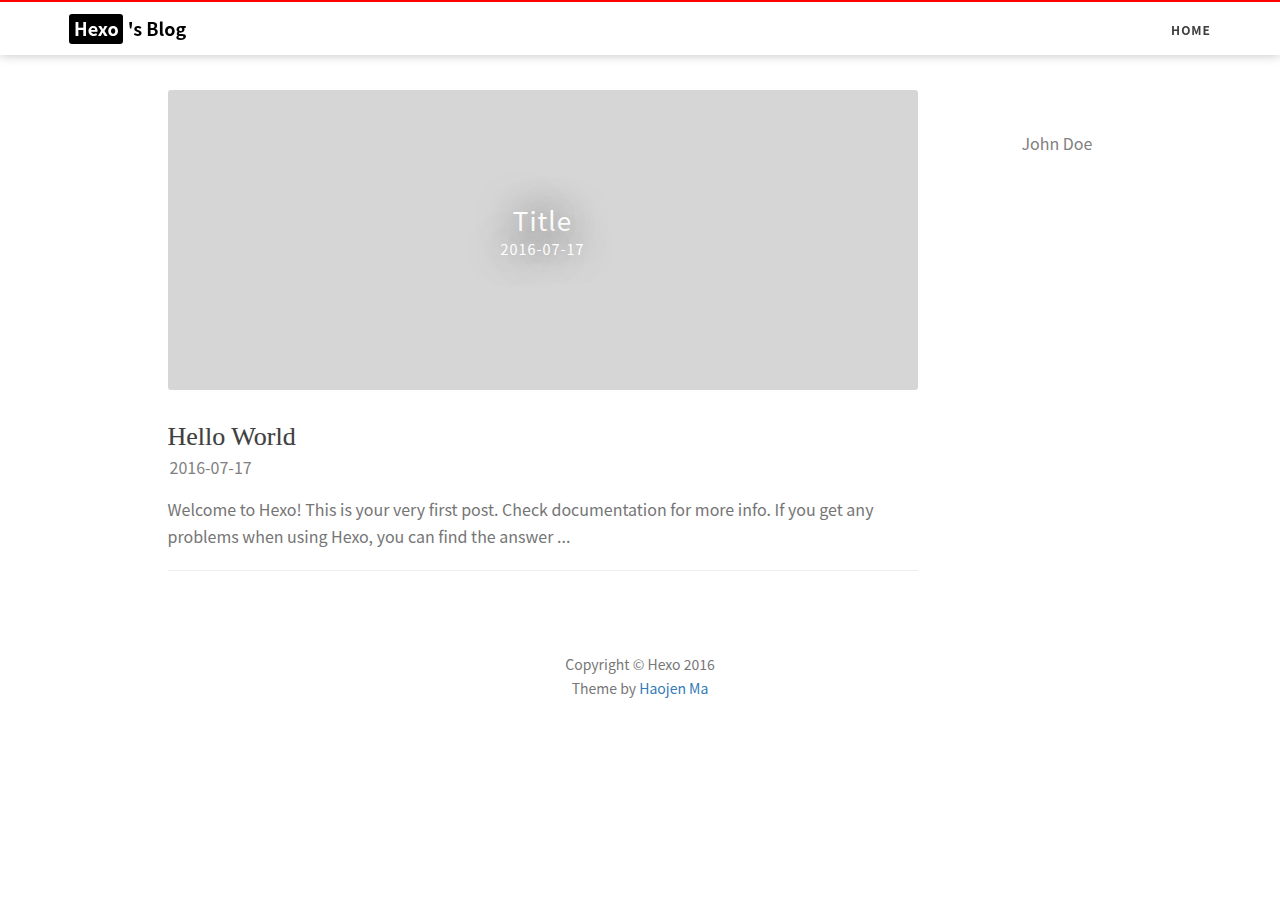
==== index.html @ 11b0fffc "Site updated: 2016-07-17 23:06:54" ====
<!DOCTYPE html>
<html lang="en">

<!-- Head tag -->
<head>
    <meta charset="utf-8">
    <meta http-equiv="X-UA-Compatible" content="IE=edge">
    <meta name="viewport" content="width=device-width, initial-scale=1">
    <meta name="description" content="null">
    <meta name="keyword"  content="undefined">
    <link rel="shortcut icon" href="/img/coffee.png">

    <title>
        
          undefined
        
    </title>

    <link rel="canonical" href="http://yoursite.com/">

    <!-- Bootstrap Core CSS -->
    <link rel="stylesheet" href="/css/bootstrap.min.css">

    <!-- Custom CSS -->
    <link rel="stylesheet" href="/css/blog-style.css">

    <!-- Pygments Github CSS -->
    <link rel="stylesheet" href="/css/syntax.css">

    <!-- Custom Fonts -->
    <link href="http://cdn.staticfile.org/font-awesome/4.2.0/css/font-awesome.min.css" rel="stylesheet" type="text/css">


    <!-- HTML5 Shim and Respond.js IE8 support of HTML5 elements and media queries -->
    <!-- WARNING: Respond.js doesn't work if you view the page via file:// -->
    <!--[if lt IE 9]>
        <script src="https://oss.maxcdn.com/libs/html5shiv/3.7.0/html5shiv.js"></script>
        <script src="https://oss.maxcdn.com/libs/respond.js/1.4.2/respond.min.js"></script>
    <![endif]-->

    <!-- ga & ba script hoook -->
    <script></script>
</head>

<style>
    .intro-header{
        background-image:url(
        'undefined'
        )
    }
</style>
<!-- hack iOS CSS :active style -->
<body ontouchstart="">
<!-- Navigation -->
<nav class="navbar navbar-default navbar-custom navbar-fixed-top " data-ispost = "false" data-istags="false
" data-ishome = "true" >
    <div class="container-fluid">
        <!-- Brand and toggle get grouped for better mobile display -->
        <div class="navbar-header page-scroll">
            <button type="button" class="navbar-toggle">
                <span class="sr-only">Toggle navigation</span>
                <span class="icon-bar"></span>
                <span class="icon-bar"></span>
                <span class="icon-bar"></span>
            </button>
            <a class="navbar-brand" href="/">
                <span class="brand-logo">
                    Hexo
                </span>
                's Blog
            </a>
        </div>

        <!-- Collect the nav links, forms, and other content for toggling -->
        <!-- Known Issue, found by Hux:
            <nav>'s height woule be hold on by its content.
            so, when navbar scale out, the <nav> will cover tags.
            also mask any touch event of tags, unfortunately.
        -->
        <!-- /.navbar-collapse -->
        <div id="huxblog_navbar">
            <div class="navbar-collapse">
                <ul class="nav navbar-nav navbar-right">
                    <li>
                        <a href="/">Home</a>
                    </li>

                    

                </ul>
            </div>
        </div>
    </div>
    <!-- /.container -->
</nav>
<script>
    // Drop Bootstarp low-performance Navbar
    // Use customize navbar with high-quality material design animation
    // in high-perf jank-free CSS3 implementation
    var $body   = document.body;
    var $toggle = document.querySelector('.navbar-toggle');
    var $navbar = document.querySelector('#huxblog_navbar');
    var $collapse = document.querySelector('.navbar-collapse');

    $toggle.addEventListener('click', handleMagic)
    function handleMagic(e){
        if ($navbar.className.indexOf('in') > 0) {
        // CLOSE
            $navbar.className = " ";
            // wait until animation end.
            setTimeout(function(){
                // prevent frequently toggle
                if($navbar.className.indexOf('in') < 0) {
                    $collapse.style.height = "0px"
                }
            },400)
        }else{
        // OPEN
            $collapse.style.height = "auto"
            $navbar.className += " in";
        }
    }
</script>

    <!-- Main Content -->
    

    <style>

        .custom-haojen-container .post-preview:nth-of-type(1),
        .custom-haojen-container .post-preview-poetry:nth-of-type(1){
            text-align: center;
            background-repeat: no-repeat;
            border-radius: 3px;
            background-size: cover;
            padding:0;
            height: 300px;
            display: table;
            width: 100%;
            background-color: rgba(0, 0, 0, 0.16);
        }
        /*去掉诗歌的背景图片*/
        .custom-haojen-container .post-preview-poetry:nth-of-type(1){
            background-image: none!important;
            background-color: rgba(255, 248, 220, 0.5);
        }

        .custom-haojen-container .post-preview:nth-child(1) h2,
        .custom-haojen-container .post-preview:nth-child(1) .post-meta,
        .custom-haojen-container .post-preview:nth-child(1) .post-subtitle {
            text-shadow: 0 0 40px rgba(0, 0, 0, 1);
            letter-spacing: 1px;
            color: #fff;
            font-family: unset;
            font-weight: 500;
            margin-top: 0;
            padding-left: 60px;
            padding-right: 60px;
        }

        .custom-haojen-container .post-preview:nth-child(1) .post-meta{
            font-size: .9em;
            font-weight: 300;
            margin-top: 0;
        }
        .custom-haojen-container .post-preview-poetry:nth-child(1) .post-subtitle{
            letter-spacing: 6px;
            font-size: 18px;
            font-family: unset;
            font-weight: 400;
            color: rgba(0,0,0,.75)
        }
        /*不显示摘要*/
        .custom-haojen-container .post-preview:nth-child(1) .post-content-preview{display: none}
        /*只第一个显示背景图片*/
        .custom-haojen-container .post-preview:not(:nth-child(1)){
            background-image: none!important;
        }
        /*第一个分界线去掉*/
        .custom-haojen-container hr:nth-of-type(1){
            display: none;
        }
        /*主题*/
        .custom-haojen-container .post-preview:nth-of-type(1)>a{
            display: table-cell;
            vertical-align: middle;
        }
        /*诗词标题*/
        .custom-haojen-container .post-preview-poetry:nth-child(1) h2{
            font-size: 35px;
            font-family:  STKaiti;
            color: rgba(0,0,0,.8);
        }
        .custom-haojen-container .post-preview-poetry:nth-of-type(1) .post-meta{
            color: #0e2231;
        }
        @media (max-width: 768px)  {
            .custom-haojen-container .post-preview:nth-child(1) {
                height: 240px;
            }
            .custom-haojen-container .post-preview-poetry:nth-child(1) h2{
                font-size: 28px!important;
                margin-top: 0;
            }
            .custom-haojen-container .post-preview:nth-child(1) .post-subtitle{
                font-size: 18px;
                font-weight:400;
                padding-left: 0;padding-right: 0;
            }
            .custom-haojen-container .post-preview:nth-of-type(1) > a{padding: 20px}
        }

        /*手机屏幕*/
        @media (max-width: 400px){
            .custom-haojen-container .post-preview:nth-child(1){
                height: 195px;
            }
            .custom-haojen-container .post-preview-poetry:nth-child(1) h2{
                font-size: 20px!important;
            }
            .custom-haojen-container .post-preview:nth-child(1) .post-subtitle{
                font-size: 16px;
            }
            .custom-haojen-container .post-preview:nth-child(1) a{
                padding: 30px 20px;
            }
        }
    </style>

<!-- Page Header -->
    <div class="col-lg-8 col-lg-offset-2 col-md-10 col-md-offset-1 visible-xs-block visible-sm-block">
    <div class="row">
        <header class="intro-header">
            <div class="container">
                <div class="site-heading text-center">
                    <div class="about-me">
                        <!--移动端头部显示-->
                        <img src="undefined" />
                        <h5><a href="/about/">John Doe</a></h5>
                        <p>undefined</p>
                    </div>
                </div>
            </div>
        </header>
    </div>
    </div>
<!-- Main Content -->
<div class="container custom-haojen-container">
    <!-- Post Container -->
    <div class="row">
        <div class="col-lg-8 col-lg-offset-1 col-md-8 col-md-offset-1 col-sm-12 col-xs-12 post-container">
            <!-- Main Content -->




<div class="post-preview "
        style="background-image: url('')">
        <a href="/2016/07/17/title/">
        <h2 class="post-title">
            title
        </h2>
        <p class="post-meta">
            2016-07-17
        </p>
        
        <div class="post-content-preview">
            <p>
                
android源码分析android 系统基于linux2.6.6内核
android系统启动引动程序（文件），引导到android系统文件，加载各种数据结构和驱动程序，然后加载android层第一个进程（init init.c /system/core/init/Init.c）,main方...
            </p>
        </div>
    </a>

</div>
<hr>


<div class="post-preview "
        style="background-image: url('')">
        <a href="/2016/07/17/hello-world/">
        <h2 class="post-title">
            Hello World
        </h2>
        <p class="post-meta">
            2016-07-17
        </p>
        
        <div class="post-content-preview">
            <p>
                Welcome to Hexo! This is your very first post. Check documentation for more info. If you get any problems when using Hexo, you can find the answer ...
            </p>
        </div>
    </a>

</div>
<hr>



<!-- 翻页 pager -->

<ul class="pager">
    
    
</ul>


        </div>
    <!-- Sidebar Container -->
            <div class="
                col-lg-3 col-lg-offset-0
                col-md-3 col-md-offset-0
                col-sm-12
                col-xs-12
                sidebar-container
            ">

                <!-- About Me -->
                <section class="visible-md visible-lg" style="padding: 0 18px">
                    <div class="short-about">
                        <!--侧边栏头像-->
                        
                        <h5><a href="/about/">John Doe</a></h5>
                        
                        <hr>
                        <!-- SNS Link 社交 -->
                        <ul class="list-inline">
                            
                            
                            

                            

                            

                            


                            
                        </ul>
                    </div>
                </section>

                <!-- Featured Tags  标签 -->
                

            </div>
    </div>
</div>


    <!-- Footer -->
    <!-- Footer -->
<footer>
    <div class="container">
        <div class="row">
            <div class="col-lg-8 col-lg-offset-2 col-md-10 col-md-offset-1">
                <ul class="list-inline text-center">
                
                
                

                

                

                

                

                </ul>
                <p class="copyright text-muted">
                    Copyright &copy; Hexo 2016 
                    <br>
                    <!--Theme by <a href="https://github.com/Kaijun/">Kaijun</a>-->
                    <!--<span style="display: inline-block; margin: 0 5px;">-->
                        <!--<i class="fa fa-heart"></i>-->
                    <!--</span> -->
                    Theme by <a href="http://ehazon.github.io/">Haojen Ma</a>
                    <!--<iframe-->
                        <!--style="margin-left: 2px; margin-bottom:-5px;"-->
                        <!--frameborder="0" scrolling="0" width="91px" height="20px"-->
                        <!--src="https://ghbtns.com/github-btn.html?user=kaijun&repo=hexo-theme-huxblog&type=star&count=true" >-->
                    <!--</iframe>-->
                </p>
            </div>
        </div>
    </div>
</footer>

<!-- jQuery -->
<script src="/js/jquery.min.js"></script>

<!-- Bootstrap Core JavaScript -->
<script src="/js/bootstrap.min.js"></script>

<!-- Custom Theme JavaScript -->
<script src="/js/blog.js"></script>


<!-- async load function -->
<script>
    function async(u, c) {
      var d = document, t = 'script',
          o = d.createElement(t),
          s = d.getElementsByTagName(t)[0];
      o.src = u;
      if (c) { o.addEventListener('load', function (e) { c(null, e); }, false); }
      s.parentNode.insertBefore(o, s);
    }
</script>


<!-- jquery.tagcloud.js -->
<script>
    // only load tagcloud.js in tag.html
    if($('#tag_cloud').length !== 0){
        async("http://yoursite.com/js/jquery.tagcloud.js",function(){
            $.fn.tagcloud.defaults = {
                //size: {start: 1, end: 1, unit: 'em'},
                color: {start: '#bbbbee', end: '#0085a1'},
            };
            $('#tag_cloud a').tagcloud();
        })
    }
</script>

<!--fastClick.js -->
<script>
    async("http://cdn.bootcss.com/fastclick/1.0.6/fastclick.min.js", function(){
        var $nav = document.querySelector("nav");
        if($nav) FastClick.attach($nav);
    })
</script>


<!-- Google Analytics -->




<!-- Baidu Tongji -->


<!-- Side Catalog -->


    <!--wechat title img-->
    <img class="wechat-title-img" src="undefined">
</body>

</html>
---- css/blog-style.css ----
@media (min-width: 1200px) {
    .post-cont-iner,
    .sidebar-container {
        padding-right: 5%;
    }
}


.sidebar-container {
    color: #bfbfbf;
    font-size: 14px;
    margin-top: 35px;
}

.sidebar-container h5 {
    color: #808080;
}

.sidebar-container h5 a {
    color: #808080 !important;
    text-decoration: none;
}

.sidebar-container a {
    color: #bfbfbf !important;
}

.sidebar-container a:hover,
.sidebar-container a:active {
    color: #0085a1 !important;
}

.sidebar-container .tags a {
    border-color: #bfbfbf;
}

.sidebar-container .tags a:hover,
.sidebar-container .tags a:active {
    border-color: #0085a1;
}

.sidebar-container .short-about img {
    width: 100%;
    display: block;
    border-radius: 50%;
    margin-bottom: 20px;
    box-shadow: 0 0 2px black;
}

.sidebar-container .short-about p {
    margin-top: 0;
    margin-bottom: 20px;
}

.sidebar-container .short-about .list-inline > li {
    padding-left: 0;
}

body {
    line-height: 1.7;
    font-size: 16px;
    color: #404040;
    overflow-x: hidden;
    font-family: -apple-system, "Helvetica Neue", "PingFang SC", "Hiragino Sans GB", "Microsoft YaHei", "Microsoft JhengHei", "Source Han Sans SC", "Noto Sans CJK SC", "Source Han Sans CN", "Noto Sans SC", "Source Han Sans TC", "Noto Sans CJK TC", "WenQuanYi Micro Hei", SimSun, sans-serif;
}

p {
    margin:0 0 20px;
}

h1,
h2,
h3,
h4,
h5,
h6{
    font-weight: 400;
    text-transform: capitalize;
}
h2{font-size: 22px}
h3{font-size: 20px}
h4{font-size: 18px}
h5{font-size: 16px}
h6{font-size: 15px}
article .post-container h2{
    font-weight: 600;
}
a {
    color: #404040;
}

a:hover,
a:focus {
    color: #0085a1;
}

a img:hover,
a img:focus {
    cursor: zoom-in;
}


blockquote {
    color: #808080;
    font-style: italic;
    font-size: 0.95em;
    margin: 20px 0 20px;
}

blockquote p {
    margin: 0;
}

small.img-hint {
    display: block;
    margin-top: -20px;
    text-align: center;
}

br + small.img-hint {
    margin-top: -40px;
}

img.shadow {
    box-shadow: rgba(0, 0, 0, 0.25) 0 2px 5px 0;
}

@media screen and (max-width: 768px) {
    select {
        -webkit-appearance: none;
        margin-top: 15px;
        color: #337ab7;
        border-color: #337ab7;
        padding: 0 0.4em;
        background: white;
    }
}

.table th,
.table td {
    border: 1px solid #eee !important;
}

hr.small {
    max-width: 100px;
    margin: 15px auto;
    border:4px white;
}

pre,
.table-responsive {
    -webkit-overflow-scrolling: touch;
}

pre code {
    display: block;
    width: auto;
    white-space: pre;
    word-wrap: normal;
}

.post-container a {
    color: #337ab7;
}


/*点击博文内部的目录时,跳转到指定标题*/
article .post-container h1,
article .post-container h2,
article .post-container h3,
article .post-container h4,
article .post-container h5,
article .post-container h6 {
    margin-top:-90px;
    padding: 100px 0 0;
}

article blockquote footer{
    padding: 5px 20px 0;
}

.post-container h5 + p {
    margin-top: 5px;
}

.post-container h6 + p {
    margin-top: 5px;
}

.post-container ul,
.post-container ol {
    margin-bottom: 20px;
}

@media screen and (max-width: 768px) {
    .post-container ul,
    .post-container ol {
        padding-left: 30px;
    }
}

@media screen and (max-width: 500px) {
    .post-container ul,
    .post-container ol {
        padding-left: 20px;
    }
}

.post-container ol ol,
.post-container ol ul,
.post-container ul ol,
.post-container ul ul {
    margin-bottom: 5px;
}

.post-container li p {
    margin: 0;
    margin-bottom: 5px;
}

.post-container li h1,
.post-container li h2,
.post-container li h3,
.post-container li h4,
.post-container li h5,
.post-container li h6 {
    line-height: 2;
    margin-top: 20px;
}

@media only screen and (max-width: 767px) {
    .navbar-default .navbar-collapse {
        border: none;
        background: white;
        box-shadow: rgba(0, 0, 0, 0.2) 0 1px 4px;
        border-radius: 2px;
        width: 170px;
        float: right;
        margin: 0;
    }

    #huxblog_navbar a {
        font-size: 13px;
        line-height: 28px;
    }

    #huxblog_navbar .navbar-collapse {
        height: 0;
        transform: scaleY(0);
        transform-origin: top right;
        transition: transform 500ms cubic-bezier(0.23, 1, 0.32, 1);
    }

    #huxblog_navbar li {
        opacity: 0;
        transition: opacity 450ms cubic-bezier(0.23, 1, 0.32, 1) 205ms;
    }

    #huxblog_navbar.in {
        transform: scaleX(1);
        opacity: 1;
    }

    #huxblog_navbar.in .navbar-collapse {
        transform: scaleY(1);
        -webkit-transform: scaleY(1);
    }

    #huxblog_navbar.in li {
        opacity: 1;
    }
}

.navbar-custom {
    background: none;
    border: none;
    position: absolute;
    top: 0;
    left: 0;
    width: 100%;
    z-index: 6;
    transition: background .5s;
    line-height: 1.7;
}

.navbar-custom .navbar-brand {
    font-weight: 800;
    color: white;
    height: 56px;
    line-height: 25px;

}

.navbar-custom .navbar-brand:hover {
    color: rgba(255, 255, 255, 0.8);
}

.navbar-custom .nav li a {
    text-transform: uppercase;
    font-size: 12px;
    line-height: 20px;
    font-weight: 800;
    letter-spacing: 1px;
    text-shadow: 0 0 1px rgba(0,0,0,.1);
}

.navbar-custom .nav li a:active {
    background: rgba(0, 0, 0, 0.12);
}

@media only screen and (min-width: 768px) {
    .navbar-custom {
        background: transparent;
        border-bottom: 1px solid transparent;
    }
    .navbar-custom body {
        font-size: 20px;
    }
    .navbar-custom .navbar-brand {
        color: white;
        padding: 20px;
        line-height: 17px;
    }
    .navbar-custom .navbar-brand:hover,
    .navbar-custom .navbar-brand:focus {
        color: rgba(255, 255, 255, 0.8);
    }

    .navbar-custom .nav li a {
        color: white;
        padding: 20px;
    }

    .navbar-custom .nav li a:hover,
    .navbar-custom .nav li a:focus {
        color: #FC7097;
    }

    .navbar-custom .nav li a:active {
        background: none;
    }
}

@media only screen and (min-width: 1170px) {
    .navbar-custom {
        -ms-transform: translate3d(0, 0, 0);
        -o-transform: translate3d(0, 0, 0);
        transform: translate3d(0, 0, 0);
        backface-visibility: hidden;
    }
    .navbar-custom.is-fixed .nav li a,
    .navbar-custom.is-fixed .navbar-brand {
        color: #404040;
    }

    .navbar-custom.is-fixed .nav li a:hover,
    .navbar-custom.is-fixed .nav li a:focus,
    .navbar-custom.is-fixed .navbar-brand:hover,
    .navbar-custom.is-fixed .navbar-brand:focus {
        color: #0085a1;
    }
}

.intro-header {
    background-position: center;
    background-repeat: no-repeat;
    background-color: #808080;
    background-attachment: scroll;
    background-size: cover;
    height: 300px;
    display: table;
    width: 100%;
    margin-bottom: 20px;
}

.intro-header>.container{
    display: table-cell;
    vertical-align: middle;
    padding: 55px 15px 15px;
}


.intro-header .site-heading,
.intro-header .page-heading,
.intro-header .post-heading{
    color: #fff;
}

.intro-header .site-heading h1,
.intro-header .page-heading h1,
.intro-header .post-heading h1 {
    text-shadow: 0 0 40px black;
}

.intro-header .site-heading .subheading,
.intro-header .page-heading .subheading {
    font-size: 18px;
    line-height: 1.1;
    display: block;
    font-weight: 300;
    margin: 10px 0 0;
}

/*导航内部标题居中*/
.intro-header .display-mid{
    display: table-cell;
    vertical-align: middle;
}

.intro-header .post-heading h1 {
    margin-top: 0;
    font-size: 24px;
    margin-bottom: 24px;
    text-align: center;
}


.intro-header .post-heading .subheading {
    font-size: 30px;
    line-height: 1.4;
    margin-bottom: 0;
    text-shadow: 0 0 40px black;
}

.intro-header .post-heading .meta {
    font-weight: 300;
    font-size: 14px;
    color: #eee;
}

.intro-header .post-heading .meta span {
    padding-left: 1em;
}

@media only screen and (min-width: 768px) {
    .intro-header .post-heading h1,
    .intro-header .post-heading .subheading{
        font-weight: 300;
    }
    .intro-header .post-heading h1 {
        margin-top: 0;
        font-size: 36px;
    }

    .intro-header .post-heading .subheading {
        font-size: 26px;
        margin:0;
    }

    .intro-header .post-heading .meta {
        font-size: 16px;
    }

    .intro-header {
        height: 370px;
    }
}

.post-preview > a {
    color: #404040;
    display: block;
    height: 100%;
}
.post-preview > a:hover,
.post-preview > a:focus {
    text-decoration: none;
    outline: none;
}
a:focus {
    outline: none;
}
.post-preview > a > h2{    transition: color .3s;  }
.post-preview:not(:first-of-type) > a:hover > h2{
    color: #FC7097;
}

.post-preview > a > .post-title {
    font-size: 21px;
    line-height: 1.3;
    margin-top: 30px;
     margin-bottom:0;
}

.post-preview > a > .post-subtitle {
    font-size: 18px;
    line-height: 1.3;
    margin: 0;
    margin-bottom: 10px;
    color: rgba(0, 0, 0, .6);
    font-weight: 400;
}
.post-preview .post-meta {
    color: #808080;
    font-size: 12px;
    margin:0;
    padding-left: 2px;
    margin-bottom: 15px;
}

.post-preview > .post-meta > a {
    text-decoration: none;
    color: #404040;
}

.post-preview > .post-meta > a:hover,
.post-preview > .post-meta > a:focus {
    color: #0085a1;
    text-decoration: underline;
}

@media only screen and (min-width: 768px) {
    .post-preview > a > .post-title {
        font-size: 26px;
        line-height: 1.3;
    }
    .post-preview .post-meta {
        font-size: 16px;
    }
}

.post-content-preview p {
    color: #757575;
}

.section-heading {
    font-size: 36px;
    margin-top: 60px;
    font-weight: 700;
}

.caption {
    text-align: center;
    font-size: 14px;
    padding: 10px;
    font-style: italic;
    margin: 0;
    display: block;
    border-bottom-right-radius: 5px;
    border-bottom-left-radius: 5px;
}

footer {
    font-size: 20px;
    padding: 50px 0 65px;
}

footer .list-inline {
    margin: 0;
    padding: 0;
}

footer .copyright {
    font-size: 14px;
    text-align: center;
    margin-top: 12px;
}

footer .copyright a {
    color: #337ab7;
}

footer .copyright a:hover,
footer .copyright a:focus {
    color: #0085a1;
}

.floating-label-form-group {
    font-size: 14px;
    position: relative;
    margin-bottom: 0;
    padding-bottom: 0.5em;
    border-bottom: 1px solid #eeeeee;
}

.floating-label-form-group input,
.floating-label-form-group textarea {
    z-index: 1;
    position: relative;
    padding-right: 0;
    padding-left: 0;
    border: none;
    border-radius: 0;
    font-size: 1.5em;
    background: none;
    box-shadow: none !important;
    resize: none;
}

.floating-label-form-group label {
    display: block;
    z-index: 0;
    position: relative;
    top: 2em;
    margin: 0;
    font-size: 0.85em;
    line-height: 1.764705882em;
    vertical-align: middle;
    opacity: 0;
    transition: top 0.3s ease, opacity 0.3s ease;
}

.floating-label-form-group:not(:first-child) {
    padding-left: 14px;
    border-left: 1px solid #eeeeee;
}

.floating-label-form-group-with-value label {
    top: 0;
    opacity: 1;
}

.floating-label-form-group-with-focus label {
    color: #0085a1;
}

form .row:first-child .floating-label-form-group {
    border-top: 1px solid #eeeeee;
}

.btn {
    /* Hux learn from
       *     TypeIsBeautiful,
       *     [This Post](http://zhuanlan.zhihu.com/ibuick/20186806) etc.
       */
    font-family: -apple-system, "Helvetica Neue", "PingFang SC", "Hiragino Sans GB", "Microsoft YaHei", "Microsoft JhengHei", "Source Han Sans SC", "Noto Sans CJK SC", "Source Han Sans CN", "Noto Sans SC", "Source Han Sans TC", "Noto Sans CJK TC", "WenQuanYi Micro Hei", SimSun, sans-serif;
    line-height: 1.7;
    text-transform: uppercase;
    font-size: 14px;
    font-weight: 800;
    letter-spacing: 1px;
    border-radius: 0;
    padding: 15px 25px;
}

.btn-lg {
    font-size: 16px;
    padding: 25px 35px;
}

.btn-default:hover,
.btn-default:focus {
    background-color: #0085a1;
    border: 1px solid #0085a1;
    color: white;
}

.pager {
    margin: 20px 0 0 !important;
    padding: 0 !important;
}

.pager li > a,
.pager li > span {
    /* Hux learn from
       *     TypeIsBeautiful,
       *     [This Post](http://zhuanlan.zhihu.com/ibuick/20186806) etc.
       */
    font-family: -apple-system, "Helvetica Neue", "Arial", "PingFang SC", "Hiragino Sans GB", "STHeiti", "Microsoft YaHei", "Microsoft JhengHei", "Source Han Sans SC", "Noto Sans CJK SC", "Source Han Sans CN", "Noto Sans SC", "Source Han Sans TC", "Noto Sans CJK TC", "WenQuanYi Micro Hei", SimSun, sans-serif;
    line-height: 1.7;
    text-transform: uppercase;
    font-size: 13px;
    font-weight: 800;
    letter-spacing: 1px;
    padding: 10px;
    background-color: white;
    border-radius: 0;
}

@media only screen and (min-width: 768px) {
    .pager li > a,
    .pager li > span {
        font-size: 14px;
        padding: 15px 25px;
    }
}

.pager li > a {
    color: #404040;
}

.pager li > a:hover,
.pager li > a:focus {
    color: white;
    background-color: #0085a1;
    border: 1px solid #0085a1;
}

.pager .disabled > a,
.pager .disabled > a:hover,
.pager .disabled > a:focus,
.pager .disabled > span {
    color: #808080;
    background-color: #404040;
    cursor: not-allowed;
}

::-moz-selection {
    color: white;
    text-shadow: none;
    background: #0085a1;
}

::selection {
    color: white;
    text-shadow: none;
    background: #0085a1;
}

img::selection {
    color: white;
    background: transparent;
}

img::-moz-selection {
    color: white;
    background: transparent;
}


.tags {
    text-align: center;
    margin-top: 20px;
}

.tags a,
.tags .tag {
    display: inline-block;
    border: 1px solid rgba(255, 255, 255, 0.8);
    border-radius: 4px;
    padding: 0 10px;
    color: #ffffff;
    line-height: 24px;
    font-size: 12px;
    text-decoration: none;
    margin: 0 1px;
    margin-bottom: 6px;
}

.tags a:hover,
.tags .tag:hover,
.tags a:active,
.tags .tag:active {
    color: white;
    border-color: white;
    background-color: rgba(255, 255, 255, 0.4);
    text-decoration: none;
}

@media only screen and (min-width: 768px) {
    .tags a,
    .tags .tag {
        margin-right: 5px;
    }
}

#tag-heading {
    padding: 70px 0 60px;
}

@media only screen and (min-width: 768px) {
    #tag-heading {
        padding: 55px 0;
    }
}

#tag_cloud {
    margin: 20px 0 15px 0;
}

#tag_cloud a,
#tag_cloud .tag {
    font-size: 14px;
    border: none;
    line-height: 28px;
    margin: 0 2px;
    margin-bottom: 8px;
    background: #D6D6D6;
}

#tag_cloud a:hover,
#tag_cloud .tag:hover,
#tag_cloud a:active,
#tag_cloud .tag:active {
    background-color: #0085a1 !important;
}

@media only screen and (min-width: 768px) {
    #tag_cloud {
        margin-bottom: 25px;
    }
}

.tag-comments {
    font-size: 12px;
}

@media only screen and (min-width: 768px) {
    .tag-comments {
        font-size: 14px;
    }
}

.t:first-child {
    margin-top: 0;
}

.listing-seperator {
    color: #0085a1;
    font-size: 21px !important;
}

.listing-seperator::before {
    margin-right: 5px;
}

@media only screen and (min-width: 768px) {
    .listing-seperator {
        font-size: 20px !important;
        line-height: 2 !important;
    }
}

.one-tag-list .tag-text {
    font-weight: 500;
    /* Hux learn from
       *     TypeIsBeautiful,
       *     [This Post](http://zhuanlan.zhihu.com/ibuick/20186806) etc.
       */
    font-family: -apple-system, "Helvetica Neue", "Arial", "PingFang SC", "Hiragino Sans GB", "STHeiti", "Microsoft YaHei", "Microsoft JhengHei", "Source Han Sans SC", "Noto Sans CJK SC", "Source Han Sans CN", "Noto Sans SC", "Source Han Sans TC", "Noto Sans CJK TC", "WenQuanYi Micro Hei", SimSun, sans-serif;
    line-height: 1.7;
}

.one-tag-list .post-preview {
    position: relative;
}

.one-tag-list .post-preview > a .post-title {
    font-size: 16px;
    font-weight: 500;
    margin-top: 20px;
}

.one-tag-list .post-preview > a .post-subtitle {
    font-size: 15px;
    padding-top: 5px;
    font-weight: 400;
}

.one-tag-list .post-preview > .post-meta {
    position: absolute;
    right: 5px;
    bottom: 0;
    margin: 0;
    font-size: 12px;
    line-height: 12px;
}

@media only screen and (min-width: 768px) {
    .one-tag-list .post-preview {
        margin-left: 20px;
    }

    .one-tag-list .post-preview > a > .post-title {
        font-size: 18px;
        line-height: 1.3;
    }

    .one-tag-list .post-preview > a > .post-subtitle {
        font-size: 15px;
    }

    .one-tag-list .post-preview .post-meta {
        font-size: 18px;
    }
}

/* Tags support End*/
/* Hux make all img responsible in post-container */
.post-container img {
    display: block;
    max-width: 100%;
    height: auto;
    margin: 1.5em auto 1.6em auto;
}

/* Hux Optimize UserExperience */
.navbar-default .navbar-toggle:focus,
.navbar-default .navbar-toggle:hover {
    background-color: inherit;
}

.navbar-default .navbar-toggle:active {
    background-color: rgba(255, 255, 255, 0.25);
}

/* Hux customize Style for navBar button */
.navbar-default .navbar-toggle {
    border-color: transparent;
    padding: 19px 16px;
    margin-top: 2px;
    margin-right: 2px;
    margin-bottom: 2px;
    border-radius: 50%;
}

.navbar-default .navbar-toggle .icon-bar {
    width: 18px;
    background-color: white;
}

.navbar-default .navbar-toggle .icon-bar + .icon-bar {
    margin-top: 3px;
}

/* Hux customize Style for Duoshuo */
.comment {
    margin-top: 20px;
}

.comment #ds-thread #ds-reset a.ds-like-thread-button {
    border: 1px solid #ddd;
    background: white;
    box-shadow: none;
    text-shadow: none;
}

.comment #ds-thread #ds-reset li.ds-tab a.ds-current {
    border: 1px solid #ddd;
    background: white;
    box-shadow: none;
    text-shadow: none;
}

.comment #ds-thread #ds-reset .ds-textarea-wrapper {
    background: none;
}

.comment #ds-thread #ds-reset .ds-gradient-bg {
    background: none;
}

#ds-smilies-tooltip ul.ds-smilies-tabs li a {
    background: white !important;
}

.page-fullscreen .intro-header {
    position: fixed;
    left: 0;
    top: 0;
    width: 100%;
    height: 100%;
}

.page-fullscreen #tag-heading {
    position: fixed;
    left: 0;
    top: 0;
    padding-bottom: 150px;
    width: 100%;
    height: 100%;
    display: -webkit-box;
    -webkit-box-orient: vertical;
    -webkit-box-pack: center;
    -webkit-box-align: center;
    display: -webkit-flex;
    -webkit-align-items: center;
    -webkit-justify-content: center;
    -webkit-flex-direction: column;
    display: flex;
    align-items: center;
    justify-content: center;
    flex-direction: column;
}

.page-fullscreen footer {
    position: absolute;
    width: 100%;
    bottom: 0;
    padding-bottom: 20px;
    opacity: 0.6;
    color: #fff;
}

.page-fullscreen footer .copyright {
    color: #fff;
}

.page-fullscreen footer .copyright a {
    color: #fff;
}

.page-fullscreen footer .copyright a:hover {
    color: #ddd;
}

/*
  @Haojen
*/

.intro-header .site-heading .subheading {
    margin-top: 15px;
}

.sidebar-container .short-about {
    text-align: center;
}


@media screen and (max-width: 768px) {
    .intro-header .post-heading .subheading {
        font-size: 19px;
    }

    .intro-header .post-heading .meta {
        font-size: 14px;
    }
}

@media screen and (min-width: 768px) {
    .navbar .container-fluid {
        padding: 0 5%;
    }

}

.container .toc-col {
    padding: 0;
}

.container .toc-wrap {
    margin-top: 30px;
    list-style: none;
    color: darkgrey;
    border-left: #eee 4px solid;
    padding-left: 12px;
    text-transform: capitalize;
}

.container .toc-wrap > ol {
    list-style: none;
    padding-left: 0;
}

.container .toc-wrap li > ol {
    padding-left: 15px;
    list-style: none;
}

.container .toc-wrap .toc-level-2 > a {
    color: #0085a1;
    font-size: .9em;
}

.container .toc-wrap li ol a {
    color: darkgrey;
    font-size: .85em;

}

.container .toc-wrap.toc-fixed {
    position: fixed;
    top: 85px;
    margin-top: 0;
    overflow: auto;
    max-height: 81%;
}

.navbar-custom.is-fixed {
    /* when the user scrolls down, we hide the header right above the viewport */
    position: fixed;
    background-color: rgba(255, 255, 255, 0.98);
    box-shadow: 0 0 10px rgba(14, 14, 14, .26);
    height: 55px;
}

.navbar-custom.is-fixed::before {
    content: ' ';
    display: block;
    height: 2px;
    position: absolute;
    width: 100%;
    background: red;
}

.navbar-custom.is-fixed .brand-logo {
    border-radius: 3px;
    background: black;
    color: white;
    padding-bottom: 3px;
    padding-left: 5px;
    margin-right: 5px;
    padding-top: 1px;
}

.navbar-custom.is-fixed .navbar-brand,
.navbar-custom.is-fixed .navbar-right a {
    color: black;
}

.navbar-custom.is-fixed .navbar-toggle span {
    background: black;
}
.post-title-haojen{
    display: none;
}

.post-title-fixed{
    display: block;
    position: fixed;
    top:-40px;
    width: 100%;
    z-index: 6;
    text-align: center;
    white-space: nowrap;
    left:0;
}
.post-title-fixed span{
    display: inline-block;
    max-width: 250px;
    overflow: hidden;
    white-space: nowrap;
    text-overflow: ellipsis;
    position: relative;
    top:57px;
}
@media screen and (max-width: 1049px){
    .post-title-fixed span{
        max-width: 180px;
        font-size: 15px;
        margin-left: -160px;
    }
}

@media screen and (max-width: 880px) , screen and(min-width: 770px){
    .post-title-fixed span{
        display: none;
    }
}

@media screen and  (max-width: 768px){
    .post-title-fixed span{
        max-width: 160px;
        font-size: 14px;
        margin-left: 0;
        top: 59px;
        display: inline-block;
    }
}
@media screen and (max-width: 500px) {
    .post-title-fixed span{
       display: none;
       top:57px;
    }
}
.post-preview > a > .post-title{
    margin-bottom: 0;
    font-family: STSong;
    text-shadow: 0 0 1px rgba(0,0,0,.15);
}
.site-heading .about-me img{
    width: 120px;height: 120px;
    border-radius: 50%;
}
.site-heading h5 a{
    color: #fff;
    font-size: 18px;
    letter-spacing: 1px;
    font-weight: 400;
}
.site-heading p {
    margin: 0;
    color: #eee;
    font-size: 15px;
}
.custom-haojen-container{
    padding-top: 0;
}
@media (min-width: 992px) {
    .custom-haojen-container {
        padding-top: 90px;
    }
}
/*wechat 标题图片优化*/
.wechat-title-img{
    position: absolute;
    height:0;
    width:0;
}
---- css/syntax.css ----
.entry .gist {
  background: #eee;
  border: 1px solid color-border;
  margin-top: 15px;
  padding: 7px 15px;
  border-radius: 2px;
  text-shadow: 0 0 1px #fff;
  line-height: 1.6;
  overflow: auto;
  color: #666;
}
.entry .gist .gist-file {
  border: none;
  font-family: inherit;
  margin: 0;
  font-size: 0.9em;
}
.entry .gist .gist-file .gist-data {
  background: none;
  border-bottom: none;
}
.entry .gist .gist-file .gist-data pre {
  padding: 0 !important;
  font-family: font-mono;
}
.entry .gist .gist-file .gist-meta {
  background: none;
  color: color-meta;
  margin-top: 5px;
  padding: 0;
  text-shadow: 0 0 1px #fff;
  font-size: 100%;
}
.entry .gist .gist-file .gist-meta a {
  color: color-link;
}
.entry .gist .gist-file .gist-meta a:visited {
  color: color-link;
}
figure.highlight {
  border: 1px solid color-border;
  margin-top: 15px;
  padding: 7px 15px;
  border-radius: 2px;
  text-shadow: 0 0 1px #fff;
  line-height: 1.6;
  overflow: auto;
  position: relative;
  font-size: 0.9em;
}
figure.highlight figcaption {
  color: color-meta;
  margin-bottom: 5px;
  text-shadow: 0 0 1px #fff;
}
figure.highlight figcaption a {
  position: absolute;
  right: 15px;
}
figure.highlight pre {
  border: none;
  padding: 10px;
  margin: 0;
}
figure.highlight table {
  margin-top: 0;
  border-spacing: 0;
}
figure.highlight .gutter {
  color: color-meta;
  padding-right: 15px;
  border-right: 1px solid color-border;
  text-align: right;
}
figure.highlight .code {
  border-left: 1px solid #fff;
  color: #666;
}
figure.highlight .line {
  height: 20px;
}
pre .comment,
pre .template_comment,
pre .diff .header,
pre .doctype,
pre .pi,
pre .lisp .string,
pre .javadoc {
  color: #93a1a1;
  font-style: italic;
}
pre .keyword,
pre .winutils,
pre .method,
pre .addition,
pre .css .tag,
pre .request,
pre .status,
pre .nginx .title {
  color: #859900;
}
pre .number,
pre .command,
pre .string,
pre .tag .value,
pre .phpdoc,
pre .tex .formula,
pre .regexp,
pre .hexcolor {
  color: #2aa198;
}
pre .title,
pre .localvars,
pre .chunk,
pre .decorator,
pre .built_in,
pre .identifier,
pre .vhdl,
pre .literal,
pre .id {
  color: #268bd2;
}
pre .attribute,
pre .variable,
pre .lisp .body,
pre .smalltalk .number,
pre .constant,
pre .class .title,
pre .parent,
pre .haskell .type {
  color: #b58900;
}
pre .preprocessor,
pre .preprocessor .keyword,
pre .shebang,
pre .symbol,
pre .symbol .string,
pre .diff .change,
pre .special,
pre .attr_selector,
pre .important,
pre .subst,
pre .cdata,
pre .clojure .title {
  color: #cb4b16;
}
pre .deletion {
  color: #dc322f;
}
.gutter {
  width: 70px;
}
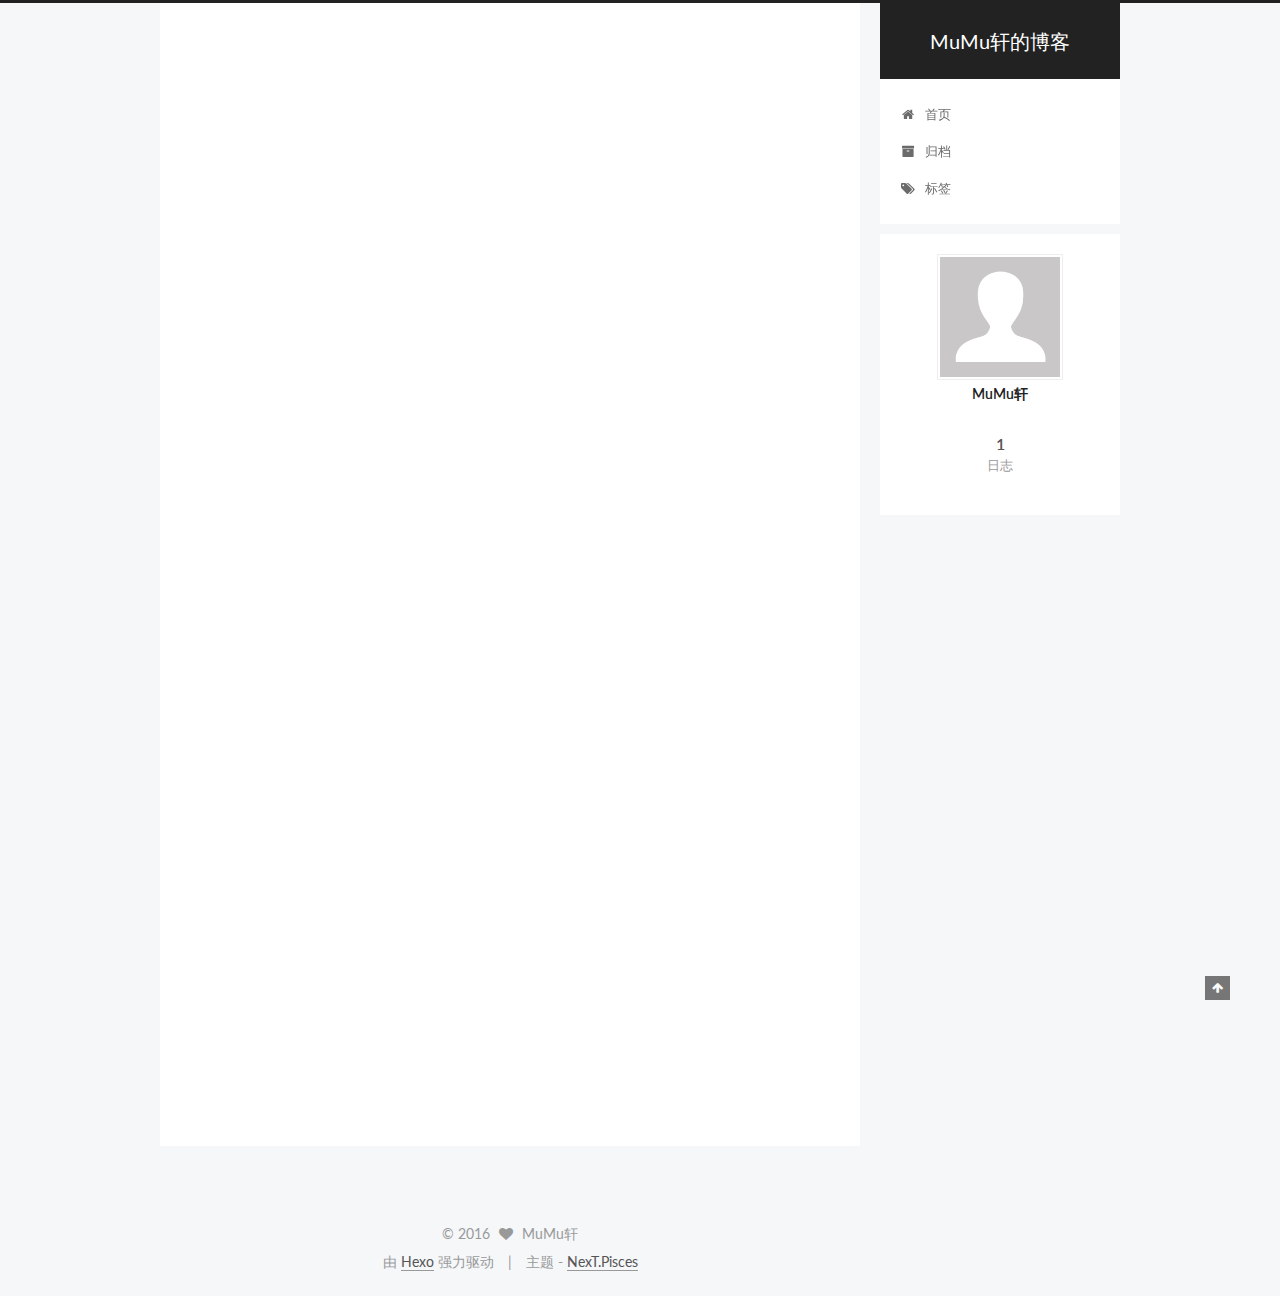
==== commit fdf664f8: "Site updated: 2016-07-21 19:07:12" ====
--- a/index.html
+++ b/index.html
@@ -1,454 +1,553 @@
-<!DOCTYPE html>
-<html lang="en">
-
-<!-- Head tag -->
+<!doctype html>
+
+
+
+  
+
+
+<html class="theme-next pisces use-motion">
 <head>
-    <meta charset="utf-8">
-    <meta http-equiv="X-UA-Compatible" content="IE=edge">
-    <meta name="viewport" content="width=device-width, initial-scale=1">
-    <meta name="description" content="null">
-    <meta name="keyword"  content="undefined">
-    <link rel="shortcut icon" href="/img/coffee.png">
-
-    <title>
-        
-          undefined
-        
-    </title>
-
-    <link rel="canonical" href="http://yoursite.com/">
-
-    <!-- Bootstrap Core CSS -->
-    <link rel="stylesheet" href="/css/bootstrap.min.css">
-
-    <!-- Custom CSS -->
-    <link rel="stylesheet" href="/css/blog-style.css">
-
-    <!-- Pygments Github CSS -->
-    <link rel="stylesheet" href="/css/syntax.css">
-
-    <!-- Custom Fonts -->
-    <link href="http://cdn.staticfile.org/font-awesome/4.2.0/css/font-awesome.min.css" rel="stylesheet" type="text/css">
-
-
-    <!-- HTML5 Shim and Respond.js IE8 support of HTML5 elements and media queries -->
-    <!-- WARNING: Respond.js doesn't work if you view the page via file:// -->
-    <!--[if lt IE 9]>
-        <script src="https://oss.maxcdn.com/libs/html5shiv/3.7.0/html5shiv.js"></script>
-        <script src="https://oss.maxcdn.com/libs/respond.js/1.4.2/respond.min.js"></script>
-    <![endif]-->
-
-    <!-- ga & ba script hoook -->
-    <script></script>
+  <meta charset="UTF-8"/>
+<meta http-equiv="X-UA-Compatible" content="IE=edge,chrome=1" />
+<meta name="viewport" content="width=device-width, initial-scale=1, maximum-scale=1"/>
+
+
+
+<meta http-equiv="Cache-Control" content="no-transform" />
+<meta http-equiv="Cache-Control" content="no-siteapp" />
+
+
+
+
+
+
+
+
+
+
+
+
+  
+  
+  <link href="/vendors/fancybox/source/jquery.fancybox.css?v=2.1.5" rel="stylesheet" type="text/css" />
+
+
+
+
+  
+  
+  
+  
+
+  
+    
+    
+  
+
+  
+
+  
+
+  
+
+  
+
+  
+    
+    
+    <link href="//fonts.googleapis.com/css?family=Lato:300,300italic,400,400italic,700,700italic&subset=latin,latin-ext" rel="stylesheet" type="text/css">
+  
+
+
+
+
+
+
+<link href="/vendors/font-awesome/css/font-awesome.min.css?v=4.4.0" rel="stylesheet" type="text/css" />
+
+<link href="/css/main.css?v=5.0.1" rel="stylesheet" type="text/css" />
+
+
+  <meta name="keywords" content="Hexo, NexT" />
+
+
+
+
+
+
+
+
+  <link rel="shortcut icon" type="image/x-icon" href="/favicon.ico?v=5.0.1" />
+
+
+
+
+
+
+<meta property="og:type" content="website">
+<meta property="og:title" content="MuMu轩的博客">
+<meta property="og:url" content="http://yoursite.com/index.html">
+<meta property="og:site_name" content="MuMu轩的博客">
+<meta name="twitter:card" content="summary">
+<meta name="twitter:title" content="MuMu轩的博客">
+
+
+
+<script type="text/javascript" id="hexo.configuration">
+  var NexT = window.NexT || {};
+  var CONFIG = {
+    scheme: 'Pisces',
+    sidebar: {"position":"right","display":"post"},
+    fancybox: true,
+    motion: true,
+    duoshuo: {
+      userId: 0,
+      author: '博主'
+    }
+  };
+</script>
+
+
+
+
+  <link rel="canonical" href="http://yoursite.com/"/>
+
+  <title> MuMu轩的博客 </title>
 </head>
 
-<style>
-    .intro-header{
-        background-image:url(
-        'undefined'
-        )
-    }
-</style>
-<!-- hack iOS CSS :active style -->
-<body ontouchstart="">
-<!-- Navigation -->
-<nav class="navbar navbar-default navbar-custom navbar-fixed-top " data-ispost = "false" data-istags="false
-" data-ishome = "true" >
-    <div class="container-fluid">
-        <!-- Brand and toggle get grouped for better mobile display -->
-        <div class="navbar-header page-scroll">
-            <button type="button" class="navbar-toggle">
-                <span class="sr-only">Toggle navigation</span>
-                <span class="icon-bar"></span>
-                <span class="icon-bar"></span>
-                <span class="icon-bar"></span>
-            </button>
-            <a class="navbar-brand" href="/">
-                <span class="brand-logo">
-                    Hexo
-                </span>
-                's Blog
+<body itemscope itemtype="http://schema.org/WebPage" lang="zh-Hans">
+
+  
+
+
+
+  <script type="text/javascript">
+    var _hmt = _hmt || [];
+    (function() {
+      var hm = document.createElement("script");
+      hm.src = "//hm.baidu.com/hm.js?9576c121d3657b2198e783f7e4cf2f83";
+      var s = document.getElementsByTagName("script")[0];
+      s.parentNode.insertBefore(hm, s);
+    })();
+  </script>
+
+
+
+
+
+
+
+
+  
+  
+    
+  
+
+  <div class="container one-collumn sidebar-position-right 
+   page-home 
+ ">
+    <div class="headband"></div>
+
+    <header id="header" class="header" itemscope itemtype="http://schema.org/WPHeader">
+      <div class="header-inner"><div class="site-meta ">
+  
+
+  <div class="custom-logo-site-title">
+    <a href="/"  class="brand" rel="start">
+      <span class="logo-line-before"><i></i></span>
+      <span class="site-title">MuMu轩的博客</span>
+      <span class="logo-line-after"><i></i></span>
+    </a>
+  </div>
+  <p class="site-subtitle"></p>
+</div>
+
+<div class="site-nav-toggle">
+  <button>
+    <span class="btn-bar"></span>
+    <span class="btn-bar"></span>
+    <span class="btn-bar"></span>
+  </button>
+</div>
+
+<nav class="site-nav">
+  
+
+  
+    <ul id="menu" class="menu">
+      
+        
+        <li class="menu-item menu-item-home">
+          <a href="/" rel="section">
+            
+              <i class="menu-item-icon fa fa-fw fa-home"></i> <br />
+            
+            首页
+          </a>
+        </li>
+      
+        
+        <li class="menu-item menu-item-archives">
+          <a href="/archives" rel="section">
+            
+              <i class="menu-item-icon fa fa-fw fa-archive"></i> <br />
+            
+            归档
+          </a>
+        </li>
+      
+        
+        <li class="menu-item menu-item-tags">
+          <a href="/tags" rel="section">
+            
+              <i class="menu-item-icon fa fa-fw fa-tags"></i> <br />
+            
+            标签
+          </a>
+        </li>
+      
+
+      
+    </ul>
+  
+
+  
+</nav>
+
+ </div>
+    </header>
+
+    <main id="main" class="main">
+      <div class="main-inner">
+        <div class="content-wrap">
+          <div id="content" class="content">
+            
+  <section id="posts" class="posts-expand">
+    
+      
+
+  
+  
+
+  
+  
+  
+
+  <article class="post post-type-normal " itemscope itemtype="http://schema.org/Article">
+
+    
+      <header class="post-header">
+
+        
+        
+          <h1 class="post-title" itemprop="name headline">
+            
+            
+              
+                
+                <a class="post-title-link" href="/2016/07/17/hello-world/" itemprop="url">
+                  Hello World
+                </a>
+              
+            
+          </h1>
+        
+
+        <div class="post-meta">
+          <span class="post-time">
+            <span class="post-meta-item-icon">
+              <i class="fa fa-calendar-o"></i>
+            </span>
+            <span class="post-meta-item-text">发表于</span>
+            <time itemprop="dateCreated" datetime="2016-07-17T18:54:50+08:00" content="2016-07-17">
+              2016-07-17
+            </time>
+          </span>
+
+          
+
+          
+            
+              <span class="post-comments-count">
+                &nbsp; | &nbsp;
+                <a href="/2016/07/17/hello-world/#comments" itemprop="discussionUrl">
+                  <span class="post-comments-count ds-thread-count" data-thread-key="2016/07/17/hello-world/" itemprop="commentsCount"></span>
+                </a>
+              </span>
+            
+          
+
+          
+
+          
+          
+
+          
+        </div>
+      </header>
+    
+
+
+    <div class="post-body" itemprop="articleBody">
+
+      
+      
+
+      
+        
+          
+            <p>Welcome to <a href="https://hexo.io/" target="_blank" rel="external">Hexo</a>! This is your very first post. Check <a href="https://hexo.io/docs/" target="_blank" rel="external">documentation</a> for more info. If you get any problems when using Hexo, you can find the answer in <a href="https://hexo.io/docs/troubleshooting.html" target="_blank" rel="external">troubleshooting</a> or you can ask me on <a href="https://github.com/hexojs/hexo/issues" target="_blank" rel="external">GitHub</a>.</p>
+<h2 id="Quick-Start"><a href="#Quick-Start" class="headerlink" title="Quick Start"></a>Quick Start</h2><h3 id="Create-a-new-post"><a href="#Create-a-new-post" class="headerlink" title="Create a new post"></a>Create a new post</h3><figure class="highlight bash"><table><tr><td class="gutter"><pre><div class="line">1</div></pre></td><td class="code"><pre><div class="line">$ hexo new <span class="string">"My New Post"</span></div></pre></td></tr></table></figure>
+<p>More info: <a href="https://hexo.io/docs/writing.html" target="_blank" rel="external">Writing</a></p>
+<h3 id="Run-server"><a href="#Run-server" class="headerlink" title="Run server"></a>Run server</h3><figure class="highlight bash"><table><tr><td class="gutter"><pre><div class="line">1</div></pre></td><td class="code"><pre><div class="line">$ hexo server</div></pre></td></tr></table></figure>
+<p>More info: <a href="https://hexo.io/docs/server.html" target="_blank" rel="external">Server</a></p>
+<h3 id="Generate-static-files"><a href="#Generate-static-files" class="headerlink" title="Generate static files"></a>Generate static files</h3><figure class="highlight bash"><table><tr><td class="gutter"><pre><div class="line">1</div></pre></td><td class="code"><pre><div class="line">$ hexo generate</div></pre></td></tr></table></figure>
+<p>More info: <a href="https://hexo.io/docs/generating.html" target="_blank" rel="external">Generating</a></p>
+<h3 id="Deploy-to-remote-sites"><a href="#Deploy-to-remote-sites" class="headerlink" title="Deploy to remote sites"></a>Deploy to remote sites</h3><figure class="highlight bash"><table><tr><td class="gutter"><pre><div class="line">1</div></pre></td><td class="code"><pre><div class="line">$ hexo deploy</div></pre></td></tr></table></figure>
+<p>More info: <a href="https://hexo.io/docs/deployment.html" target="_blank" rel="external">Deployment</a></p>
+
+          
+        
+      
+    </div>
+
+    <div>
+      
+    </div>
+
+    <div>
+      
+    </div>
+
+    <footer class="post-footer">
+      
+
+      
+
+      
+      
+        <div class="post-eof"></div>
+      
+    </footer>
+  </article>
+
+
+    
+  </section>
+
+  
+
+
+          </div>
+          
+
+
+          
+
+        </div>
+        
+          
+  
+  <div class="sidebar-toggle">
+    <div class="sidebar-toggle-line-wrap">
+      <span class="sidebar-toggle-line sidebar-toggle-line-first"></span>
+      <span class="sidebar-toggle-line sidebar-toggle-line-middle"></span>
+      <span class="sidebar-toggle-line sidebar-toggle-line-last"></span>
+    </div>
+  </div>
+
+  <aside id="sidebar" class="sidebar">
+    <div class="sidebar-inner">
+
+      
+
+      
+
+      <section class="site-overview sidebar-panel  sidebar-panel-active ">
+        <div class="site-author motion-element" itemprop="author" itemscope itemtype="http://schema.org/Person">
+          <img class="site-author-image" itemprop="image"
+               src="/images/avatar.gif"
+               alt="MuMu轩" />
+          <p class="site-author-name" itemprop="name">MuMu轩</p>
+          <p class="site-description motion-element" itemprop="description"></p>
+        </div>
+        <nav class="site-state motion-element">
+          <div class="site-state-item site-state-posts">
+            <a href="/archives">
+              <span class="site-state-item-count">1</span>
+              <span class="site-state-item-name">日志</span>
             </a>
+          </div>
+
+          
+
+          
+
+        </nav>
+
+        
+
+        <div class="links-of-author motion-element">
+          
         </div>
 
-        <!-- Collect the nav links, forms, and other content for toggling -->
-        <!-- Known Issue, found by Hux:
-            <nav>'s height woule be hold on by its content.
-            so, when navbar scale out, the <nav> will cover tags.
-            also mask any touch event of tags, unfortunately.
-        -->
-        <!-- /.navbar-collapse -->
-        <div id="huxblog_navbar">
-            <div class="navbar-collapse">
-                <ul class="nav navbar-nav navbar-right">
-                    <li>
-                        <a href="/">Home</a>
-                    </li>
-
-                    
-
-                </ul>
-            </div>
-        </div>
+        
+        
+
+        
+        
+
+      </section>
+
+      
+
     </div>
-    <!-- /.container -->
-</nav>
-<script>
-    // Drop Bootstarp low-performance Navbar
-    // Use customize navbar with high-quality material design animation
-    // in high-perf jank-free CSS3 implementation
-    var $body   = document.body;
-    var $toggle = document.querySelector('.navbar-toggle');
-    var $navbar = document.querySelector('#huxblog_navbar');
-    var $collapse = document.querySelector('.navbar-collapse');
-
-    $toggle.addEventListener('click', handleMagic)
-    function handleMagic(e){
-        if ($navbar.className.indexOf('in') > 0) {
-        // CLOSE
-            $navbar.className = " ";
-            // wait until animation end.
-            setTimeout(function(){
-                // prevent frequently toggle
-                if($navbar.className.indexOf('in') < 0) {
-                    $collapse.style.height = "0px"
-                }
-            },400)
-        }else{
-        // OPEN
-            $collapse.style.height = "auto"
-            $navbar.className += " in";
-        }
-    }
+  </aside>
+
+
+        
+      </div>
+    </main>
+
+    <footer id="footer" class="footer">
+      <div class="footer-inner">
+        <div class="copyright" >
+  
+  &copy; 
+  <span itemprop="copyrightYear">2016</span>
+  <span class="with-love">
+    <i class="fa fa-heart"></i>
+  </span>
+  <span class="author" itemprop="copyrightHolder">MuMu轩</span>
+</div>
+
+<div class="powered-by">
+  由 <a class="theme-link" href="http://hexo.io">Hexo</a> 强力驱动
+</div>
+
+<div class="theme-info">
+  主题 -
+  <a class="theme-link" href="https://github.com/iissnan/hexo-theme-next">
+    NexT.Pisces
+  </a>
+</div>
+
+        
+
+        
+      </div>
+    </footer>
+
+    <div class="back-to-top">
+      <i class="fa fa-arrow-up"></i>
+    </div>
+  </div>
+
+  
+
+<script type="text/javascript">
+  if (Object.prototype.toString.call(window.Promise) !== '[object Function]') {
+    window.Promise = null;
+  }
 </script>
 
-    <!-- Main Content -->
-    
-
-    <style>
-
-        .custom-haojen-container .post-preview:nth-of-type(1),
-        .custom-haojen-container .post-preview-poetry:nth-of-type(1){
-            text-align: center;
-            background-repeat: no-repeat;
-            border-radius: 3px;
-            background-size: cover;
-            padding:0;
-            height: 300px;
-            display: table;
-            width: 100%;
-            background-color: rgba(0, 0, 0, 0.16);
-        }
-        /*去掉诗歌的背景图片*/
-        .custom-haojen-container .post-preview-poetry:nth-of-type(1){
-            background-image: none!important;
-            background-color: rgba(255, 248, 220, 0.5);
-        }
-
-        .custom-haojen-container .post-preview:nth-child(1) h2,
-        .custom-haojen-container .post-preview:nth-child(1) .post-meta,
-        .custom-haojen-container .post-preview:nth-child(1) .post-subtitle {
-            text-shadow: 0 0 40px rgba(0, 0, 0, 1);
-            letter-spacing: 1px;
-            color: #fff;
-            font-family: unset;
-            font-weight: 500;
-            margin-top: 0;
-            padding-left: 60px;
-            padding-right: 60px;
-        }
-
-        .custom-haojen-container .post-preview:nth-child(1) .post-meta{
-            font-size: .9em;
-            font-weight: 300;
-            margin-top: 0;
-        }
-        .custom-haojen-container .post-preview-poetry:nth-child(1) .post-subtitle{
-            letter-spacing: 6px;
-            font-size: 18px;
-            font-family: unset;
-            font-weight: 400;
-            color: rgba(0,0,0,.75)
-        }
-        /*不显示摘要*/
-        .custom-haojen-container .post-preview:nth-child(1) .post-content-preview{display: none}
-        /*只第一个显示背景图片*/
-        .custom-haojen-container .post-preview:not(:nth-child(1)){
-            background-image: none!important;
-        }
-        /*第一个分界线去掉*/
-        .custom-haojen-container hr:nth-of-type(1){
-            display: none;
-        }
-        /*主题*/
-        .custom-haojen-container .post-preview:nth-of-type(1)>a{
-            display: table-cell;
-            vertical-align: middle;
-        }
-        /*诗词标题*/
-        .custom-haojen-container .post-preview-poetry:nth-child(1) h2{
-            font-size: 35px;
-            font-family:  STKaiti;
-            color: rgba(0,0,0,.8);
-        }
-        .custom-haojen-container .post-preview-poetry:nth-of-type(1) .post-meta{
-            color: #0e2231;
-        }
-        @media (max-width: 768px)  {
-            .custom-haojen-container .post-preview:nth-child(1) {
-                height: 240px;
-            }
-            .custom-haojen-container .post-preview-poetry:nth-child(1) h2{
-                font-size: 28px!important;
-                margin-top: 0;
-            }
-            .custom-haojen-container .post-preview:nth-child(1) .post-subtitle{
-                font-size: 18px;
-                font-weight:400;
-                padding-left: 0;padding-right: 0;
-            }
-            .custom-haojen-container .post-preview:nth-of-type(1) > a{padding: 20px}
-        }
-
-        /*手机屏幕*/
-        @media (max-width: 400px){
-            .custom-haojen-container .post-preview:nth-child(1){
-                height: 195px;
-            }
-            .custom-haojen-container .post-preview-poetry:nth-child(1) h2{
-                font-size: 20px!important;
-            }
-            .custom-haojen-container .post-preview:nth-child(1) .post-subtitle{
-                font-size: 16px;
-            }
-            .custom-haojen-container .post-preview:nth-child(1) a{
-                padding: 30px 20px;
-            }
-        }
-    </style>
-
-<!-- Page Header -->
-    <div class="col-lg-8 col-lg-offset-2 col-md-10 col-md-offset-1 visible-xs-block visible-sm-block">
-    <div class="row">
-        <header class="intro-header">
-            <div class="container">
-                <div class="site-heading text-center">
-                    <div class="about-me">
-                        <!--移动端头部显示-->
-                        <img src="undefined" />
-                        <h5><a href="/about/">John Doe</a></h5>
-                        <p>undefined</p>
-                    </div>
-                </div>
-            </div>
-        </header>
-    </div>
-    </div>
-<!-- Main Content -->
-<div class="container custom-haojen-container">
-    <!-- Post Container -->
-    <div class="row">
-        <div class="col-lg-8 col-lg-offset-1 col-md-8 col-md-offset-1 col-sm-12 col-xs-12 post-container">
-            <!-- Main Content -->
-
-
-
-
-<div class="post-preview "
-        style="background-image: url('')">
-        <a href="/2016/07/17/title/">
-        <h2 class="post-title">
-            title
-        </h2>
-        <p class="post-meta">
-            2016-07-17
-        </p>
-        
-        <div class="post-content-preview">
-            <p>
-                
-android源码分析android 系统基于linux2.6.6内核
-android系统启动引动程序（文件），引导到android系统文件，加载各种数据结构和驱动程序，然后加载android层第一个进程（init init.c /system/core/init/Init.c）,main方...
-            </p>
-        </div>
-    </a>
-
-</div>
-<hr>
-
-
-<div class="post-preview "
-        style="background-image: url('')">
-        <a href="/2016/07/17/hello-world/">
-        <h2 class="post-title">
-            Hello World
-        </h2>
-        <p class="post-meta">
-            2016-07-17
-        </p>
-        
-        <div class="post-content-preview">
-            <p>
-                Welcome to Hexo! This is your very first post. Check documentation for more info. If you get any problems when using Hexo, you can find the answer ...
-            </p>
-        </div>
-    </a>
-
-</div>
-<hr>
-
-
-
-<!-- 翻页 pager -->
-
-<ul class="pager">
-    
-    
-</ul>
-
-
-        </div>
-    <!-- Sidebar Container -->
-            <div class="
-                col-lg-3 col-lg-offset-0
-                col-md-3 col-md-offset-0
-                col-sm-12
-                col-xs-12
-                sidebar-container
-            ">
-
-                <!-- About Me -->
-                <section class="visible-md visible-lg" style="padding: 0 18px">
-                    <div class="short-about">
-                        <!--侧边栏头像-->
-                        
-                        <h5><a href="/about/">John Doe</a></h5>
-                        
-                        <hr>
-                        <!-- SNS Link 社交 -->
-                        <ul class="list-inline">
-                            
-                            
-                            
-
-                            
-
-                            
-
-                            
-
-
-                            
-                        </ul>
-                    </div>
-                </section>
-
-                <!-- Featured Tags  标签 -->
-                
-
-            </div>
-    </div>
-</div>
-
-
-    <!-- Footer -->
-    <!-- Footer -->
-<footer>
-    <div class="container">
-        <div class="row">
-            <div class="col-lg-8 col-lg-offset-2 col-md-10 col-md-offset-1">
-                <ul class="list-inline text-center">
-                
-                
-                
-
-                
-
-                
-
-                
-
-                
-
-                </ul>
-                <p class="copyright text-muted">
-                    Copyright &copy; Hexo 2016 
-                    <br>
-                    <!--Theme by <a href="https://github.com/Kaijun/">Kaijun</a>-->
-                    <!--<span style="display: inline-block; margin: 0 5px;">-->
-                        <!--<i class="fa fa-heart"></i>-->
-                    <!--</span> -->
-                    Theme by <a href="http://ehazon.github.io/">Haojen Ma</a>
-                    <!--<iframe-->
-                        <!--style="margin-left: 2px; margin-bottom:-5px;"-->
-                        <!--frameborder="0" scrolling="0" width="91px" height="20px"-->
-                        <!--src="https://ghbtns.com/github-btn.html?user=kaijun&repo=hexo-theme-huxblog&type=star&count=true" >-->
-                    <!--</iframe>-->
-                </p>
-            </div>
-        </div>
-    </div>
-</footer>
-
-<!-- jQuery -->
-<script src="/js/jquery.min.js"></script>
-
-<!-- Bootstrap Core JavaScript -->
-<script src="/js/bootstrap.min.js"></script>
-
-<!-- Custom Theme JavaScript -->
-<script src="/js/blog.js"></script>
-
-
-<!-- async load function -->
-<script>
-    function async(u, c) {
-      var d = document, t = 'script',
-          o = d.createElement(t),
-          s = d.getElementsByTagName(t)[0];
-      o.src = u;
-      if (c) { o.addEventListener('load', function (e) { c(null, e); }, false); }
-      s.parentNode.insertBefore(o, s);
-    }
-</script>
-
-
-<!-- jquery.tagcloud.js -->
-<script>
-    // only load tagcloud.js in tag.html
-    if($('#tag_cloud').length !== 0){
-        async("http://yoursite.com/js/jquery.tagcloud.js",function(){
-            $.fn.tagcloud.defaults = {
-                //size: {start: 1, end: 1, unit: 'em'},
-                color: {start: '#bbbbee', end: '#0085a1'},
-            };
-            $('#tag_cloud a').tagcloud();
-        })
-    }
-</script>
-
-<!--fastClick.js -->
-<script>
-    async("http://cdn.bootcss.com/fastclick/1.0.6/fastclick.min.js", function(){
-        var $nav = document.querySelector("nav");
-        if($nav) FastClick.attach($nav);
-    })
-</script>
-
-
-<!-- Google Analytics -->
-
-
-
-
-<!-- Baidu Tongji -->
-
-
-<!-- Side Catalog -->
-
-
-    <!--wechat title img-->
-    <img class="wechat-title-img" src="undefined">
+
+
+
+
+
+
+
+
+  
+
+
+
+  
+  <script type="text/javascript" src="/vendors/jquery/index.js?v=2.1.3"></script>
+
+  
+  <script type="text/javascript" src="/vendors/fastclick/lib/fastclick.min.js?v=1.0.6"></script>
+
+  
+  <script type="text/javascript" src="/vendors/jquery_lazyload/jquery.lazyload.js?v=1.9.7"></script>
+
+  
+  <script type="text/javascript" src="/vendors/velocity/velocity.min.js?v=1.2.1"></script>
+
+  
+  <script type="text/javascript" src="/vendors/velocity/velocity.ui.min.js?v=1.2.1"></script>
+
+  
+  <script type="text/javascript" src="/vendors/fancybox/source/jquery.fancybox.pack.js?v=2.1.5"></script>
+
+
+  
+
+
+  <script type="text/javascript" src="/js/src/utils.js?v=5.0.1"></script>
+
+  <script type="text/javascript" src="/js/src/motion.js?v=5.0.1"></script>
+
+
+
+  
+  
+
+
+  <script type="text/javascript" src="/js/src/affix.js?v=5.0.1"></script>
+
+  <script type="text/javascript" src="/js/src/schemes/pisces.js?v=5.0.1"></script>
+
+
+
+  
+
+  
+
+
+  <script type="text/javascript" src="/js/src/bootstrap.js?v=5.0.1"></script>
+
+
+
+  
+
+  
+    
+  
+
+  <script type="text/javascript">
+    var duoshuoQuery = {short_name:"mumuxuan"};
+    (function() {
+      var ds = document.createElement('script');
+      ds.type = 'text/javascript';ds.async = true;
+      ds.id = 'duoshuo-script';
+      ds.src = (document.location.protocol == 'https:' ? 'https:' : 'http:') + '//static.duoshuo.com/embed.js';
+      ds.charset = 'UTF-8';
+      (document.getElementsByTagName('head')[0]
+      || document.getElementsByTagName('body')[0]).appendChild(ds);
+    })();
+  </script>
+
+  
+    
+    <script src="/vendors/ua-parser-js/dist/ua-parser.min.js?v=0.7.9"></script>
+    <script src="/js/src/hook-duoshuo.js"></script>
+  
+
+
+
+
+
+
+  
+  
+
+  
+
+  
+
+  
+
 </body>
-
 </html>
--- a/css/main.css
+++ b/css/main.css
@@ -0,0 +1,2522 @@
+/* normalize.css v3.0.2 | MIT License | git.io/normalize */
+html {
+  font-family: sans-serif; /* 1 */
+  -ms-text-size-adjust: 100%; /* 2 */
+  -webkit-text-size-adjust: 100%; /* 2 */
+}
+body {
+  margin: 0;
+}
+article,
+aside,
+details,
+figcaption,
+figure,
+footer,
+header,
+hgroup,
+main,
+menu,
+nav,
+section,
+summary {
+  display: block;
+}
+audio,
+canvas,
+progress,
+video {
+  display: inline-block; /* 1 */
+  vertical-align: baseline; /* 2 */
+}
+audio:not([controls]) {
+  display: none;
+  height: 0;
+}
+[hidden],
+template {
+  display: none;
+}
+a {
+  background-color: transparent;
+}
+a:active,
+a:hover {
+  outline: 0;
+}
+abbr[title] {
+  border-bottom: 1px dotted;
+}
+b,
+strong {
+  font-weight: bold;
+}
+dfn {
+  font-style: italic;
+}
+h1 {
+  font-size: 2em;
+  margin: 0.67em 0;
+}
+mark {
+  background: #ff0;
+  color: #000;
+}
+small {
+  font-size: 80%;
+}
+sub,
+sup {
+  font-size: 75%;
+  line-height: 0;
+  position: relative;
+  vertical-align: baseline;
+}
+sup {
+  top: -0.5em;
+}
+sub {
+  bottom: -0.25em;
+}
+img {
+  border: 0;
+}
+svg:not(:root) {
+  overflow: hidden;
+}
+figure {
+  margin: 1em 40px;
+}
+hr {
+  -moz-box-sizing: content-box;
+  box-sizing: content-box;
+  height: 0;
+}
+pre {
+  overflow: auto;
+}
+code,
+kbd,
+pre,
+samp {
+  font-family: monospace, monospace;
+  font-size: 1em;
+}
+button,
+input,
+optgroup,
+select,
+textarea {
+  color: inherit; /* 1 */
+  font: inherit; /* 2 */
+  margin: 0; /* 3 */
+}
+button {
+  overflow: visible;
+}
+button,
+select {
+  text-transform: none;
+}
+button,
+html input[type="button"],
+input[type="reset"],
+input[type="submit"] {
+  -webkit-appearance: button; /* 2 */
+  cursor: pointer; /* 3 */
+}
+button[disabled],
+html input[disabled] {
+  cursor: default;
+}
+button::-moz-focus-inner,
+input::-moz-focus-inner {
+  border: 0;
+  padding: 0;
+}
+input {
+  line-height: normal;
+}
+input[type="checkbox"],
+input[type="radio"] {
+  box-sizing: border-box; /* 1 */
+  padding: 0; /* 2 */
+}
+input[type="number"]::-webkit-inner-spin-button,
+input[type="number"]::-webkit-outer-spin-button {
+  height: auto;
+}
+input[type="search"] {
+  -webkit-appearance: textfield; /* 1 */
+  -moz-box-sizing: content-box;
+  -webkit-box-sizing: content-box; /* 2 */
+  box-sizing: content-box;
+}
+input[type="search"]::-webkit-search-cancel-button,
+input[type="search"]::-webkit-search-decoration {
+  -webkit-appearance: none;
+}
+fieldset {
+  border: 1px solid #c0c0c0;
+  margin: 0 2px;
+  padding: 0.35em 0.625em 0.75em;
+}
+legend {
+  border: 0; /* 1 */
+  padding: 0; /* 2 */
+}
+textarea {
+  overflow: auto;
+}
+optgroup {
+  font-weight: bold;
+}
+table {
+  border-collapse: collapse;
+  border-spacing: 0;
+}
+td,
+th {
+  padding: 0;
+}
+::selection {
+  background: #262a30;
+  color: #fff;
+}
+body {
+  position: relative;
+  font-family: 'Lato', "PingFang SC", "Microsoft YaHei", sans-serif;
+  font-size: 14px;
+  line-height: 2;
+  color: #555;
+  background: #fff;
+}
+@media (max-width: 767px) {
+  body {
+    padding-right: 0 !important;
+  }
+}
+@media (min-width: 768px) and (max-width: 991px) {
+  body {
+    padding-right: 0 !important;
+  }
+}
+@media (min-width: 1600px) {
+  body {
+    font-size: 16px;
+  }
+}
+h1,
+h2,
+h3,
+h4,
+h5,
+h6 {
+  margin: 0;
+  padding: 0;
+  font-weight: bold;
+  line-height: 1.5;
+  font-family: 'Lato', "PingFang SC", "Microsoft YaHei", sans-serif;
+}
+h2,
+h3,
+h4,
+h5,
+h6 {
+  margin: 20px 0 15px;
+}
+h1 {
+  font-size: 22px;
+}
+@media (max-width: 767px) {
+  h1 {
+    font-size: 18px;
+  }
+}
+h2 {
+  font-size: 20px;
+}
+@media (max-width: 767px) {
+  h2 {
+    font-size: 16px;
+  }
+}
+h3 {
+  font-size: 18px;
+}
+@media (max-width: 767px) {
+  h3 {
+    font-size: 14px;
+  }
+}
+h4 {
+  font-size: 16px;
+}
+@media (max-width: 767px) {
+  h4 {
+    font-size: 12px;
+  }
+}
+h5 {
+  font-size: 14px;
+}
+@media (max-width: 767px) {
+  h5 {
+    font-size: 10px;
+  }
+}
+h6 {
+  font-size: 12px;
+}
+@media (max-width: 767px) {
+  h6 {
+    font-size: 8px;
+  }
+}
+p {
+  margin: 0 0 25px 0;
+}
+a {
+  color: #555;
+  text-decoration: none;
+  border-bottom: 1px solid #999;
+  word-wrap: break-word;
+}
+a:hover {
+  color: #222;
+  border-bottom-color: #222;
+}
+ul {
+  list-style: none;
+}
+blockquote {
+  margin: 0;
+  padding: 0;
+}
+img {
+  display: block;
+  margin: auto;
+  max-width: 100%;
+  height: auto;
+}
+hr {
+  margin: 40px 0;
+  height: 3px;
+  border: none;
+  background-color: #ddd;
+  background-image: repeating-linear-gradient(-45deg, #fff, #fff 4px, transparent 4px, transparent 8px);
+}
+blockquote {
+  padding: 0 15px;
+  color: #666;
+  border-left: 4px solid #ddd;
+}
+blockquote cite::before {
+  content: "-";
+  padding: 0 5px;
+}
+dt {
+  font-weight: 700;
+}
+dd {
+  margin: 0;
+  padding: 0;
+}
+.text-left {
+  text-align: left;
+}
+.text-center {
+  text-align: center;
+}
+.text-right {
+  text-align: right;
+}
+.text-justify {
+  text-align: justify;
+}
+.text-nowrap {
+  white-space: nowrap;
+}
+.text-lowercase {
+  text-transform: lowercase;
+}
+.text-uppercase {
+  text-transform: uppercase;
+}
+.text-capitalize {
+  text-transform: capitalize;
+}
+.center-block {
+  display: block;
+  margin-left: auto;
+  margin-right: auto;
+}
+.clearfix:before,
+.clearfix:after {
+  content: " ";
+  display: table;
+}
+.clearfix:after {
+  clear: both;
+}
+.pullquote {
+  width: 45%;
+}
+.pullquote.left {
+  float: left;
+  margin-left: 5px;
+  margin-right: 10px;
+}
+.pullquote.right {
+  float: right;
+  margin-left: 10px;
+  margin-right: 5px;
+}
+.affix.affix.affix {
+  position: fixed;
+}
+.translation {
+  margin-top: -20px;
+  font-size: 14px;
+  color: #999;
+}
+.scrollbar-measure {
+  width: 100px;
+  height: 100px;
+  overflow: scroll;
+  position: absolute;
+  top: -9999px;
+}
+.use-motion .motion-element {
+  opacity: 0;
+}
+#local-search-input {
+  padding: 3px;
+  border: none;
+  text-indent: 14px;
+  border-radius: 0;
+  width: 140px;
+  outline: none;
+  border-bottom: 1px solid #999;
+  background: inherit;
+  opacity: 0.5;
+}
+#local-search-input:focus {
+  opacity: 1;
+}
+.search-icon {
+  position: absolute;
+  top: 9px;
+}
+table {
+  margin: 20px 0;
+  width: 100%;
+  border-collapse: collapse;
+  border-spacing: 0;
+  border: 1px solid #ddd;
+  font-size: 14px;
+  table-layout: fixed;
+  word-wrap: break-all;
+}
+table>tbody>tr:nth-of-type(odd) {
+  background-color: #f9f9f9;
+}
+table>tbody>tr:hover {
+  background-color: #f5f5f5;
+}
+caption,
+th,
+td {
+  padding: 8px;
+  text-align: left;
+  vertical-align: middle;
+  font-weight: normal;
+}
+th,
+td {
+  border-bottom: 3px solid #ddd;
+  border-right: 1px solid #eee;
+}
+th {
+  padding-bottom: 10px;
+  font-weight: 700;
+}
+td {
+  border-bottom-width: 1px;
+}
+html,
+body {
+  height: 100%;
+}
+.container {
+  position: relative;
+  min-height: 100%;
+}
+.header-inner {
+  margin: 0 auto;
+  padding: 100px 0 70px;
+  width: 700px;
+}
+@media (min-width: 1600px) {
+  .container .header-inner {
+    width: 900px;
+  }
+}
+.main {
+  padding-bottom: 150px;
+}
+.main-inner {
+  margin: 0 auto;
+  width: 700px;
+}
+@media (min-width: 1600px) {
+  .container .main-inner {
+    width: 900px;
+  }
+}
+.footer {
+  position: absolute;
+  left: 0;
+  bottom: 0;
+  width: 100%;
+  min-height: 50px;
+}
+.footer-inner {
+  box-sizing: border-box;
+  margin: 20px auto;
+  width: 700px;
+}
+@media (min-width: 1600px) {
+  .container .footer-inner {
+    width: 900px;
+  }
+}
+pre,
+.highlight {
+  overflow: auto;
+  margin: 20px 0;
+  padding: 15px;
+  font-size: 13px;
+  color: #4d4d4c;
+  background: #f7f7f7;
+  line-height: 1.6;
+}
+pre,
+code {
+  font-family: consolas, Menlo, "PingFang SC", "Microsoft YaHei", monospace;
+}
+code {
+  padding: 2px 4px;
+  word-break: break-all;
+  color: #555;
+  background: #eee;
+  border-radius: 4px;
+  font-size: 13px;
+}
+pre code {
+  padding: 0;
+  color: #4d4d4c;
+  background: none;
+  text-shadow: none;
+}
+.highlight pre {
+  border: none;
+  margin: 0;
+  padding: 1px;
+}
+.highlight table {
+  margin: 0;
+  width: auto;
+  border: none;
+}
+.highlight td {
+  border: none;
+  padding: 0;
+}
+.highlight figcaption {
+  font-size: 1em;
+  color: #4d4d4c;
+  line-height: 1em;
+  margin-bottom: 1em;
+}
+.highlight figcaption:before,
+.highlight figcaption:after {
+  content: " ";
+  display: table;
+}
+.highlight figcaption:after {
+  clear: both;
+}
+.highlight figcaption a {
+  float: right;
+  color: #4d4d4c;
+}
+.highlight figcaption a:hover {
+  border-bottom-color: #4d4d4c;
+}
+.highlight .gutter pre {
+  color: #666;
+  text-align: right;
+  padding-right: 20px;
+}
+.highlight .line {
+  height: 20px;
+}
+.gist table {
+  width: auto;
+}
+.gist table td {
+  border: none;
+}
+pre .comment {
+  color: #8e908c;
+}
+pre .variable,
+pre .attribute,
+pre .tag,
+pre .regexp,
+pre .ruby .constant,
+pre .xml .tag .title,
+pre .xml .pi,
+pre .xml .doctype,
+pre .html .doctype,
+pre .css .id,
+pre .css .class,
+pre .css .pseudo {
+  color: #c82829;
+}
+pre .number,
+pre .preprocessor,
+pre .built_in,
+pre .literal,
+pre .params,
+pre .constant,
+pre .command {
+  color: #f5871f;
+}
+pre .ruby .class .title,
+pre .css .rules .attribute,
+pre .string,
+pre .value,
+pre .inheritance,
+pre .header,
+pre .ruby .symbol,
+pre .xml .cdata,
+pre .special,
+pre .number,
+pre .formula {
+  color: #718c00;
+}
+pre .title,
+pre .css .hexcolor {
+  color: #3e999f;
+}
+pre .function,
+pre .python .decorator,
+pre .python .title,
+pre .ruby .function .title,
+pre .ruby .title .keyword,
+pre .perl .sub,
+pre .javascript .title,
+pre .coffeescript .title {
+  color: #4271ae;
+}
+pre .keyword,
+pre .javascript .function {
+  color: #8959a8;
+}
+.full-image.full-image.full-image {
+  border: none;
+  max-width: 100%;
+  width: auto;
+  margin: 20px auto;
+}
+@media (min-width: 992px) {
+  .full-image.full-image.full-image {
+    max-width: none;
+    width: 126%;
+    margin: 0 -13%;
+  }
+}
+.blockquote-center,
+.page-home .post-type-quote blockquote,
+.page-post-detail .post-type-quote blockquote {
+  position: relative;
+  margin: 40px 0;
+  padding: 0;
+  border-left: none;
+  text-align: center;
+}
+.blockquote-center::before,
+.page-home .post-type-quote blockquote::before,
+.page-post-detail .post-type-quote blockquote::before,
+.blockquote-center::after,
+.page-home .post-type-quote blockquote::after,
+.page-post-detail .post-type-quote blockquote::after {
+  position: absolute;
+  content: ' ';
+  display: block;
+  width: 100%;
+  height: 24px;
+  opacity: 0.2;
+  background-repeat: no-repeat;
+  background-position: 0 -6px;
+  background-size: 22px 22px;
+}
+.blockquote-center::before,
+.page-home .post-type-quote blockquote::before,
+.page-post-detail .post-type-quote blockquote::before {
+  top: -20px;
+  background-image: url("../images/quote-l.svg");
+  border-top: 1px solid #ccc;
+}
+.blockquote-center::after,
+.page-home .post-type-quote blockquote::after,
+.page-post-detail .post-type-quote blockquote::after {
+  bottom: -20px;
+  background-image: url("../images/quote-r.svg");
+  border-bottom: 1px solid #ccc;
+  background-position: 100% 8px;
+}
+.blockquote-center p,
+.page-home .post-type-quote blockquote p,
+.page-post-detail .post-type-quote blockquote p,
+.blockquote-center div,
+.page-home .post-type-quote blockquote div,
+.page-post-detail .post-type-quote blockquote div {
+  text-align: center;
+}
+.post .post-body .group-picture img {
+  box-sizing: border-box;
+  padding: 0 3px;
+  border: none;
+}
+.post .group-picture-row {
+  overflow: hidden;
+  margin-top: 6px;
+}
+.post .group-picture-row:first-child {
+  margin-top: 0;
+}
+.post .group-picture-column {
+  float: left;
+}
+.page-post-detail .post-body .group-picture-column {
+  float: none;
+  margin-top: 10px;
+  width: auto !important;
+}
+.page-post-detail .post-body .group-picture-column img {
+  margin: 0 auto;
+}
+.page-archive .group-picture-container {
+  overflow: hidden;
+}
+.page-archive .group-picture-row {
+  float: left;
+}
+.page-archive .group-picture-row:first-child {
+  margin-top: 6px;
+}
+.page-archive .group-picture-column {
+  max-width: 150px;
+  max-height: 150px;
+}
+.btn {
+  display: inline-block;
+  padding: 0 20px;
+  font-size: 14px;
+  color: #fff;
+  background: #222;
+  border: 2px solid #555;
+  text-decoration: none;
+  border-radius: 0;
+  transition-property: background-color;
+  transition-duration: 0.2s;
+  transition-timing-function: ease-in-out;
+  transition-delay: 0s;
+}
+.btn:hover,
+.post-more-link .btn:hover {
+  border-color: #222;
+  color: #fff;
+  background: #222;
+}
+.btn-bar {
+  display: block;
+  width: 22px;
+  height: 2px;
+  background: #555;
+  border-radius: 1px;
+}
+.btn-bar+.btn-bar {
+  margin-top: 4px;
+}
+.pagination {
+  margin: 120px 0 40px;
+  text-align: center;
+  border-top: 1px solid #eee;
+}
+.page-number-basic,
+.pagination .prev,
+.pagination .next,
+.pagination .page-number,
+.pagination .space {
+  display: inline-block;
+  position: relative;
+  top: -1px;
+  margin: 0 10px;
+  padding: 0 10px;
+  line-height: 30px;
+}
+@media (max-width: 767px) {
+  .page-number-basic,
+  .pagination .prev,
+  .pagination .next,
+  .pagination .page-number,
+  .pagination .space {
+    margin: 0 5px;
+  }
+}
+.pagination .prev,
+.pagination .next,
+.pagination .page-number {
+  border-bottom: 0;
+  border-top: 1px solid #eee;
+  transition-property: border-color;
+  transition-duration: 0.2s;
+  transition-timing-function: ease-in-out;
+  transition-delay: 0s;
+}
+.pagination .prev:hover,
+.pagination .next:hover,
+.pagination .page-number:hover {
+  border-top-color: #222;
+}
+.pagination .space {
+  padding: 0;
+  margin: 0;
+}
+.pagination .prev {
+  margin-left: 0;
+}
+.pagination .next {
+  margin-right: 0;
+}
+.pagination .page-number.current {
+  color: #fff;
+  background: #ccc;
+  border-top-color: #ccc;
+}
+@media (max-width: 767px) {
+  .pagination {
+    border-top: none;
+  }
+  .pagination .prev,
+  .pagination .next,
+  .pagination .page-number {
+    margin-bottom: 10px;
+    border-top: 0;
+    border-bottom: 1px solid #eee;
+  }
+  .pagination .prev:hover,
+  .pagination .next:hover,
+  .pagination .page-number:hover {
+    border-bottom-color: #222;
+  }
+}
+.comments {
+  margin: 60px 20px 0;
+}
+.tag-cloud {
+  text-align: center;
+}
+.tag-cloud a {
+  display: inline-block;
+  margin: 10px;
+}
+.back-to-top {
+  box-sizing: border-box;
+  position: fixed;
+  bottom: -100px;
+  right: 50px;
+  z-index: 1050;
+  padding: 0 6px;
+  width: 25px;
+  background: #222;
+  font-size: 12px;
+  opacity: 0.6;
+  color: #fff;
+  cursor: pointer;
+  text-align: center;
+  -webkit-transform: translateZ(0);
+  transition-property: bottom;
+  transition-duration: 0.2s;
+  transition-timing-function: ease-in-out;
+  transition-delay: 0s;
+}
+@media (max-width: 767px) {
+  .back-to-top {
+    display: none;
+  }
+}
+@media (min-width: 768px) and (max-width: 991px) {
+  .back-to-top {
+    display: none;
+  }
+}
+.back-to-top.back-to-top-on {
+  bottom: 40px;
+}
+.header {
+  background: #fff;
+}
+.header-inner {
+  position: relative;
+}
+.headband {
+  height: 3px;
+  background: #222;
+}
+.site-meta {
+  margin: 0;
+  text-align: center;
+}
+@media (max-width: 767px) {
+  .site-meta {
+    text-align: center;
+  }
+}
+.brand {
+  position: relative;
+  display: inline-block;
+  padding: 0 40px;
+  color: #fff;
+  background: #222;
+  border-bottom: none;
+}
+.brand:hover {
+  color: #fff;
+}
+.logo {
+  display: inline-block;
+  margin-right: 5px;
+  line-height: 36px;
+  vertical-align: top;
+}
+.site-title {
+  display: inline-block;
+  vertical-align: top;
+  line-height: 36px;
+  font-size: 20px;
+  font-weight: normal;
+  font-family: 'Lato', "PingFang SC", "Microsoft YaHei", sans-serif;
+}
+.site-subtitle {
+  margin-top: 10px;
+  font-size: 13px;
+  color: #ddd;
+}
+.use-motion .brand {
+  opacity: 0;
+}
+.use-motion .logo,
+.use-motion .site-title,
+.use-motion .site-subtitle {
+  opacity: 0;
+  position: relative;
+  top: -10px;
+}
+.site-nav-toggle {
+  display: none;
+  position: absolute;
+  top: 10px;
+  left: 10px;
+}
+@media (max-width: 767px) {
+  .site-nav-toggle {
+    display: block;
+  }
+}
+.site-nav-toggle button {
+  margin-top: 2px;
+  padding: 9px 10px;
+  background: transparent;
+  border: none;
+}
+@media (max-width: 767px) {
+  .site-nav {
+    display: none;
+    margin: 0 -10px;
+    padding: 0 10px;
+    clear: both;
+    border-top: 1px solid #ddd;
+  }
+}
+@media (min-width: 768px) and (max-width: 991px) {
+  .site-nav {
+    display: block !important;
+  }
+}
+@media (min-width: 992px) {
+  .site-nav {
+    display: block !important;
+  }
+}
+.menu {
+  margin-top: 20px;
+  padding-left: 0;
+  text-align: center;
+}
+.menu .menu-item {
+  display: inline-block;
+  margin: 0 10px;
+}
+@media screen and (max-width: 767px) {
+  .menu .menu-item {
+    margin-top: 10px;
+  }
+}
+.menu .menu-item a {
+  display: block;
+  font-size: 13px;
+  text-transform: capitalize;
+  line-height: inherit;
+  border-bottom: 1px solid transparent;
+  transition-property: border-color;
+  transition-duration: 0.2s;
+  transition-timing-function: ease-in-out;
+  transition-delay: 0s;
+}
+.menu .menu-item a:hover,
+.menu-item-active a {
+  border-bottom-color: #222;
+}
+.menu .menu-item .fa {
+  margin-right: 5px;
+}
+.use-motion .menu-item {
+  opacity: 0;
+}
+.post-body {
+  font-family: 'Lato', "PingFang SC", "Microsoft YaHei", sans-serif;
+}
+@media (max-width: 767px) {
+  .post-body {
+    word-break: break-word;
+  }
+}
+.post-body .fancybox img {
+  display: block !important;
+  margin: 0 auto;
+  cursor: pointer;
+  cursor: zoom-in;
+  cursor: -webkit-zoom-in;
+}
+.post-body .image-caption,
+.post-body .figure .caption {
+  margin: 10px auto 15px;
+  text-align: center;
+  font-size: 14px;
+  color: #999;
+  font-weight: bold;
+  line-height: 1;
+}
+.post-sticky-flag {
+  display: inline-block;
+  font-size: 16px;
+  -ms-transform: rotate(30deg);
+  -webkit-transform: rotate(30deg);
+  -moz-transform: rotate(30deg);
+  -ms-transform: rotate(30deg);
+  -o-transform: rotate(30deg);
+  transform: rotate(30deg);
+}
+.posts-expand {
+  padding-top: 40px;
+}
+@media (max-width: 767px) {
+  .posts-expand {
+    margin: 0 20px;
+  }
+  .post-body pre,
+  .post-body .highlight {
+    padding: 10px;
+  }
+  .post-body pre .gutter pre,
+  .post-body .highlight .gutter pre {
+    padding-right: 10px;
+  }
+}
+@media (min-width: 992px) {
+  .posts-expand .post-body {
+    text-align: justify;
+  }
+}
+.posts-expand .post-body h2,
+.posts-expand .post-body h3,
+.posts-expand .post-body h4,
+.posts-expand .post-body h5,
+.posts-expand .post-body h6 {
+  padding-top: 10px;
+}
+.posts-expand .post-body h2 .header-anchor,
+.posts-expand .post-body h3 .header-anchor,
+.posts-expand .post-body h4 .header-anchor,
+.posts-expand .post-body h5 .header-anchor,
+.posts-expand .post-body h6 .header-anchor {
+  float: right;
+  margin-left: 10px;
+  color: #ccc;
+  border-bottom-style: none;
+  visibility: hidden;
+}
+.posts-expand .post-body h2 .header-anchor:hover,
+.posts-expand .post-body h3 .header-anchor:hover,
+.posts-expand .post-body h4 .header-anchor:hover,
+.posts-expand .post-body h5 .header-anchor:hover,
+.posts-expand .post-body h6 .header-anchor:hover {
+  color: inherit;
+}
+.posts-expand .post-body h2:hover .header-anchor,
+.posts-expand .post-body h3:hover .header-anchor,
+.posts-expand .post-body h4:hover .header-anchor,
+.posts-expand .post-body h5:hover .header-anchor,
+.posts-expand .post-body h6:hover .header-anchor {
+  visibility: visible;
+}
+.posts-expand .post-body ul li {
+  list-style: circle;
+}
+.posts-expand .post-body img {
+  box-sizing: border-box;
+  margin: auto;
+  padding: 3px;
+  border: 1px solid #ddd;
+}
+.posts-expand .fancybox img {
+  margin: 0 auto;
+}
+@media (max-width: 767px) {
+  .posts-collapse {
+    margin: 0 20px;
+  }
+  .posts-collapse .post-title,
+  .posts-collapse .post-meta {
+    display: block;
+    width: auto;
+    text-align: left;
+  }
+}
+.posts-collapse {
+  position: relative;
+  z-index: 1010;
+  margin-left: 55px;
+}
+.posts-collapse::after {
+  content: " ";
+  position: absolute;
+  top: 20px;
+  left: 0;
+  margin-left: -2px;
+  width: 4px;
+  height: 100%;
+  background: #f5f5f5;
+  z-index: -1;
+}
+@media (max-width: 767px) {
+  .posts-collapse {
+    margin: 0 20px;
+  }
+}
+.posts-collapse .collection-title {
+  position: relative;
+  margin: 60px 0;
+}
+.posts-collapse .collection-title h2 {
+  margin-left: 20px;
+}
+.posts-collapse .collection-title small {
+  color: #bbb;
+}
+.posts-collapse .collection-title::before {
+  content: " ";
+  position: absolute;
+  left: 0;
+  top: 50%;
+  margin-left: -4px;
+  margin-top: -4px;
+  width: 8px;
+  height: 8px;
+  background: #bbb;
+  border-radius: 50%;
+}
+.posts-collapse .post {
+  margin: 30px 0;
+}
+.posts-collapse .post-header {
+  position: relative;
+  transition-duration: 0.2s;
+  transition-timing-function: ease-in-out;
+  transition-delay: 0s;
+  transition-property: border;
+  border-bottom: 1px dashed #ccc;
+}
+.posts-collapse .post-header::before {
+  content: " ";
+  position: absolute;
+  left: 0;
+  top: 12px;
+  width: 6px;
+  height: 6px;
+  margin-left: -4px;
+  background: #bbb;
+  border-radius: 50%;
+  border: 1px solid #fff;
+  transition-duration: 0.2s;
+  transition-timing-function: ease-in-out;
+  transition-delay: 0s;
+  transition-property: background;
+}
+.posts-collapse .post-header:hover {
+  border-bottom-color: #666;
+}
+.posts-collapse .post-header:hover::before {
+  background: #222;
+}
+.posts-collapse .post-meta {
+  position: absolute;
+  font-size: 12px;
+  left: 20px;
+  top: 5px;
+}
+.posts-collapse .post-comments-count {
+  display: none;
+}
+.posts-collapse .post-title {
+  margin-left: 60px;
+  font-size: 16px;
+  font-weight: normal;
+  line-height: inherit;
+}
+.posts-collapse .post-title::after {
+  margin-left: 3px;
+  opacity: 0.6;
+}
+.posts-collapse .post-title a {
+  color: #666;
+  border-bottom: none;
+}
+.page-home .post-type-quote .post-header,
+.page-post-detail .post-type-quote .post-header,
+.page-home .post-type-quote .post-tags,
+.page-post-detail .post-type-quote .post-tags {
+  display: none;
+}
+.posts-expand .post-title {
+  font-size: 26px;
+  text-align: center;
+  word-break: break-word;
+  font-weight: 300;
+}
+@media (max-width: 767px) {
+  .posts-expand .post-title {
+    font-size: 22px;
+  }
+}
+.posts-expand .post-title-link {
+  display: inline-block;
+  position: relative;
+  color: #555;
+  border-bottom: none;
+  line-height: 1.2;
+  vertical-align: top;
+}
+.posts-expand .post-title-link::before {
+  content: "";
+  position: absolute;
+  width: 100%;
+  height: 2px;
+  bottom: 0;
+  left: 0;
+  background-color: #000;
+  visibility: hidden;
+  -webkit-transform: scaleX(0);
+  -moz-transform: scaleX(0);
+  -ms-transform: scaleX(0);
+  -o-transform: scaleX(0);
+  transform: scaleX(0);
+  transition-duration: 0.2s;
+  transition-timing-function: ease-in-out;
+  transition-delay: 0s;
+}
+.posts-expand .post-title-link:hover::before {
+  visibility: visible;
+  -webkit-transform: scaleX(1);
+  -moz-transform: scaleX(1);
+  -ms-transform: scaleX(1);
+  -o-transform: scaleX(1);
+  transform: scaleX(1);
+}
+.posts-expand .post-title-link .fa {
+  font-size: 16px;
+}
+.posts-expand .post-meta {
+  margin: 3px 0 60px 0;
+  color: #999;
+  font-family: 'Lato', "PingFang SC", "Microsoft YaHei", sans-serif;
+  font-size: 12px;
+  text-align: center;
+}
+.posts-expand .post-meta .post-category-list {
+  display: inline-block;
+  margin: 0;
+  padding: 3px;
+}
+.posts-expand .post-meta .post-category-list-link {
+  color: #999;
+}
+.post-meta-item-icon {
+  display: none;
+  margin-right: 3px;
+}
+@media (min-width: 768px) and (max-width: 991px) {
+  .post-meta-item-icon {
+    display: inline-block;
+  }
+}
+@media (max-width: 767px) {
+  .post-meta-item-icon {
+    display: inline-block;
+  }
+}
+@media (min-width: 768px) and (max-width: 991px) {
+  .post-meta-item-text {
+    display: none;
+  }
+}
+@media (max-width: 767px) {
+  .post-meta-item-text {
+    display: none;
+  }
+}
+@media (max-width: 767px) {
+  .posts-expand .post-comments-count {
+    display: none;
+  }
+}
+.post-more-link {
+  margin-top: 50px;
+}
+.post-more-link .btn {
+  color: #555;
+  font-size: 14px;
+  background: #fff;
+  border-radius: 2px;
+  line-height: 2;
+}
+.posts-expand .post-tags {
+  margin-top: 40px;
+  text-align: center;
+}
+.posts-expand .post-tags a {
+  display: inline-block;
+  margin-right: 10px;
+  font-size: 13px;
+}
+.post-nav {
+  overflow: hidden;
+  margin-top: 60px;
+  padding: 10px;
+  white-space: nowrap;
+  border-top: 1px solid #eee;
+}
+.post-nav-item {
+  display: inline-block;
+  width: 50%;
+  white-space: normal;
+}
+.post-nav-item a {
+  position: relative;
+  display: inline-block;
+  line-height: 25px;
+  font-size: 14px;
+  color: #555;
+  border-bottom: none;
+}
+.post-nav-item a:hover {
+  color: #222;
+  border-bottom: none;
+}
+.post-nav-item a:active {
+  top: 2px;
+}
+.post-nav-item a i {
+  font-size: 12px;
+}
+.post-nav-prev {
+  text-align: right;
+}
+.posts-expand .post-eof {
+  display: block;
+  margin: 80px auto 60px;
+  width: 8%;
+  height: 1px;
+  background: #ccc;
+  text-align: center;
+}
+.post:last-child .post-eof.post-eof.post-eof {
+  display: none;
+}
+.post-gallery {
+  display: table;
+  table-layout: fixed;
+  width: 100%;
+  border-collapse: separate;
+}
+.post-gallery-row {
+  display: table-row;
+}
+.post-gallery .post-gallery-img {
+  display: table-cell;
+  text-align: center;
+  vertical-align: middle;
+  border: none;
+}
+.post-gallery .post-gallery-img img {
+  max-width: 100%;
+  max-height: 100%;
+  border: none;
+}
+.fancybox-close,
+.fancybox-close:hover {
+  border: none;
+}
+.sidebar {
+  position: fixed;
+  right: 0;
+  top: 0;
+  bottom: 0;
+  width: 0;
+  z-index: 1040;
+  box-shadow: inset 0 2px 6px #000;
+  background: #222;
+  -webkit-transform: translateZ(0);
+}
+.sidebar a {
+  color: #999;
+  border-bottom-color: #555;
+}
+.sidebar a:hover {
+  color: #eee;
+}
+@media (min-width: 768px) and (max-width: 991px) {
+  .sidebar {
+    display: none !important;
+  }
+}
+@media (max-width: 767px) {
+  .sidebar {
+    display: none !important;
+  }
+}
+.sidebar-inner {
+  position: relative;
+  padding: 20px 10px;
+  color: #999;
+  text-align: center;
+}
+.sidebar-toggle {
+  position: fixed;
+  right: 50px;
+  bottom: 45px;
+  width: 15px;
+  height: 15px;
+  padding: 5px;
+  background: #222;
+  line-height: 0;
+  z-index: 1050;
+  cursor: pointer;
+  -webkit-transform: translateZ(0);
+}
+@media (min-width: 768px) and (max-width: 991px) {
+  .sidebar-toggle {
+    display: none;
+  }
+}
+@media (max-width: 767px) {
+  .sidebar-toggle {
+    display: none;
+  }
+}
+.sidebar-toggle-line {
+  position: relative;
+  display: inline-block;
+  vertical-align: top;
+  height: 2px;
+  width: 100%;
+  background: #fff;
+  margin-top: 3px;
+}
+.sidebar-toggle-line:first-child {
+  margin-top: 0;
+}
+.site-author-image {
+  display: block;
+  margin: 0 auto;
+  padding: 2px;
+  max-width: 120px;
+  height: auto;
+  border: 1px solid #eee;
+}
+.site-author-name {
+  margin: 0;
+  text-align: center;
+  color: #222;
+  font-weight: 600;
+}
+.site-description {
+  margin-top: 0;
+  text-align: center;
+  font-size: 13px;
+  color: #999;
+}
+.site-state {
+  overflow: hidden;
+  line-height: 1.4;
+  white-space: nowrap;
+  text-align: center;
+}
+.site-state-item {
+  display: inline-block;
+  padding: 0 15px;
+  border-left: 1px solid #eee;
+}
+.site-state-item:first-child {
+  border-left: none;
+}
+.site-state-item a {
+  border-bottom: none;
+}
+.site-state-item-count {
+  display: block;
+  text-align: center;
+  color: inherit;
+  font-weight: 600;
+  font-size: 16px;
+}
+.site-state-item-name {
+  font-size: 13px;
+  color: #999;
+}
+.feed-link {
+  margin-top: 20px;
+}
+.feed-link a {
+  display: inline-block;
+  padding: 0 15px;
+  color: #fc6423;
+  border: 1px solid #fc6423;
+  border-radius: 4px;
+}
+.feed-link a i {
+  color: #fc6423;
+  font-size: 14px;
+}
+.feed-link a:hover {
+  color: #fff;
+  background: #fc6423;
+}
+.feed-link a:hover i {
+  color: #fff;
+}
+.links-of-author {
+  margin-top: 20px;
+}
+.links-of-author a {
+  display: inline-block;
+  vertical-align: middle;
+  margin-right: 10px;
+  margin-bottom: 10px;
+  border-bottom-color: #555;
+  font-size: 13px;
+}
+.links-of-author a:before {
+  display: inline-block;
+  vertical-align: middle;
+  margin-right: 3px;
+  content: " ";
+  width: 4px;
+  height: 4px;
+  border-radius: 50%;
+  background: #305581;
+}
+.links-of-blogroll {
+  font-size: 13px;
+}
+.links-of-blogroll-title {
+  margin-top: 20px;
+  font-size: 14px;
+  font-weight: 600;
+}
+.links-of-blogroll-list {
+  margin: 0;
+  padding: 0;
+}
+.links-of-blogroll-item {
+  padding: 2px 10px;
+}
+.sidebar-nav {
+  margin: 0 0 20px;
+  padding-left: 0;
+}
+.sidebar-nav li {
+  display: inline-block;
+  cursor: pointer;
+  border-bottom: 1px solid transparent;
+  font-size: 14px;
+  color: #555;
+}
+.sidebar-nav li:hover {
+  color: #fc6423;
+}
+.page-post-detail .sidebar-nav-toc {
+  padding: 0 5px;
+}
+.page-post-detail .sidebar-nav-overview {
+  margin-left: 10px;
+}
+.sidebar-nav .sidebar-nav-active {
+  color: #fc6423;
+  border-bottom-color: #fc6423;
+}
+.sidebar-nav .sidebar-nav-active:hover {
+  color: #fc6423;
+}
+.sidebar-panel {
+  display: none;
+}
+.sidebar-panel-active {
+  display: block;
+}
+.post-toc-empty {
+  font-size: 14px;
+  color: #666;
+}
+.post-toc-wrap {
+  overflow: hidden;
+}
+.post-toc {
+  overflow: auto;
+}
+.post-toc ol {
+  margin: 0;
+  padding: 0 2px 5px 10px;
+  text-align: left;
+  list-style: none;
+  font-size: 14px;
+}
+.post-toc ol > ol {
+  padding-left: 0;
+}
+.post-toc ol a {
+  transition-duration: 0.2s;
+  transition-timing-function: ease-in-out;
+  transition-delay: 0s;
+  transition-property: all;
+  color: #666;
+  border-bottom-color: #ccc;
+}
+.post-toc ol a:hover {
+  color: #000;
+  border-bottom-color: #000;
+}
+.post-toc .nav-item {
+  overflow: hidden;
+  text-overflow: ellipsis;
+  white-space: nowrap;
+  line-height: 1.8;
+}
+.post-toc .nav .nav-child {
+  display: none;
+}
+.post-toc .nav .active > .nav-child {
+  display: block;
+}
+.post-toc .nav .active-current > .nav-child {
+  display: block;
+}
+.post-toc .nav .active-current > .nav-child > .nav-item {
+  display: block;
+}
+.post-toc .nav .active > a {
+  color: #fc6423;
+  border-bottom-color: #fc6423;
+}
+.post-toc .nav .active-current > a {
+  color: #fc6423;
+}
+.post-toc .nav .active-current > a:hover {
+  color: #fc6423;
+}
+.footer {
+  font-size: 14px;
+  color: #999;
+}
+.footer img {
+  border: none;
+}
+.footer-inner {
+  text-align: center;
+}
+.with-love {
+  display: inline-block;
+  margin: 0 5px;
+}
+.powered-by,
+.theme-info {
+  display: inline-block;
+}
+.powered-by {
+  margin-right: 10px;
+}
+.powered-by::after {
+  content: "|";
+  padding-left: 10px;
+}
+.cc-license {
+  margin-top: 10px;
+  text-align: center;
+}
+.cc-license .cc-opacity {
+  opacity: 0.7;
+  border-bottom: none;
+}
+.cc-license .cc-opacity:hover {
+  opacity: 0.9;
+}
+.cc-license img {
+  display: inline-block;
+}
+.theme-next #ds-thread #ds-reset {
+  color: #555;
+}
+.theme-next #ds-thread #ds-reset .ds-replybox {
+  margin-bottom: 30px;
+}
+.theme-next #ds-thread #ds-reset .ds-replybox .ds-avatar,
+.theme-next #ds-reset .ds-avatar img {
+  box-shadow: none;
+}
+.theme-next #ds-thread #ds-reset .ds-textarea-wrapper {
+  border-color: #c7d4e1;
+  background: none;
+  border-top-right-radius: 3px;
+  border-top-left-radius: 3px;
+}
+.theme-next #ds-thread #ds-reset .ds-textarea-wrapper textarea {
+  height: 60px;
+}
+.theme-next #ds-reset .ds-rounded-top {
+  border-radius: 0;
+}
+.theme-next #ds-thread #ds-reset .ds-post-toolbar {
+  box-sizing: border-box;
+  border: 1px solid #c7d4e1;
+  background: #f6f8fa;
+}
+.theme-next #ds-thread #ds-reset .ds-post-options {
+  height: 40px;
+  border: none;
+  background: none;
+}
+.theme-next #ds-thread #ds-reset .ds-toolbar-buttons {
+  top: 11px;
+}
+.theme-next #ds-thread #ds-reset .ds-sync {
+  top: 5px;
+}
+.theme-next #ds-thread #ds-reset .ds-post-button {
+  top: 4px;
+  right: 5px;
+  width: 90px;
+  height: 30px;
+  border: 1px solid #c5ced7;
+  border-radius: 3px;
+  background-image: linear-gradient(#fbfbfc, #f5f7f9);
+  color: #60676d;
+}
+.theme-next #ds-thread #ds-reset .ds-post-button:hover {
+  background-position: 0 -30px;
+  color: #60676d;
+}
+.theme-next #ds-thread #ds-reset .ds-comments-info {
+  padding: 10px 0;
+}
+.theme-next #ds-thread #ds-reset .ds-sort {
+  display: none;
+}
+.theme-next #ds-thread #ds-reset li.ds-tab a.ds-current {
+  border: none;
+  background: #f6f8fa;
+  color: #60676d;
+}
+.theme-next #ds-thread #ds-reset li.ds-tab a.ds-current:hover {
+  background-color: #e9f0f7;
+  color: #60676d;
+}
+.theme-next #ds-thread #ds-reset li.ds-tab a {
+  border-radius: 2px;
+  padding: 5px;
+}
+.theme-next #ds-thread #ds-reset .ds-login-buttons p {
+  color: #999;
+  line-height: 36px;
+}
+.theme-next #ds-thread #ds-reset .ds-login-buttons .ds-service-list li {
+  height: 28px;
+}
+.theme-next #ds-thread #ds-reset .ds-service-list a {
+  background: none;
+  padding: 5px;
+  border: 1px solid;
+  border-radius: 3px;
+  text-align: center;
+}
+.theme-next #ds-thread #ds-reset .ds-service-list a:hover {
+  color: #fff;
+  background: #666;
+}
+.theme-next #ds-thread #ds-reset .ds-service-list .ds-weibo {
+  color: #fc9b00;
+  border-color: #fc9b00;
+}
+.theme-next #ds-thread #ds-reset .ds-service-list .ds-weibo:hover {
+  background: #fc9b00;
+}
+.theme-next #ds-thread #ds-reset .ds-service-list .ds-qq {
+  color: #60a3ec;
+  border-color: #60a3ec;
+}
+.theme-next #ds-thread #ds-reset .ds-service-list .ds-qq:hover {
+  background: #60a3ec;
+}
+.theme-next #ds-thread #ds-reset .ds-service-list .ds-renren {
+  color: #2e7ac4;
+  border-color: #2e7ac4;
+}
+.theme-next #ds-thread #ds-reset .ds-service-list .ds-renren:hover {
+  background: #2e7ac4;
+}
+.theme-next #ds-thread #ds-reset .ds-service-list .ds-douban {
+  color: #37994c;
+  border-color: #37994c;
+}
+.theme-next #ds-thread #ds-reset .ds-service-list .ds-douban:hover {
+  background: #37994c;
+}
+.theme-next #ds-thread #ds-reset .ds-service-list .ds-kaixin {
+  color: #fef20d;
+  border-color: #fef20d;
+}
+.theme-next #ds-thread #ds-reset .ds-service-list .ds-kaixin:hover {
+  background: #fef20d;
+}
+.theme-next #ds-thread #ds-reset .ds-service-list .ds-netease {
+  color: #f00;
+  border-color: #f00;
+}
+.theme-next #ds-thread #ds-reset .ds-service-list .ds-netease:hover {
+  background: #f00;
+}
+.theme-next #ds-thread #ds-reset .ds-service-list .ds-sohu {
+  color: #ffcb05;
+  border-color: #ffcb05;
+}
+.theme-next #ds-thread #ds-reset .ds-service-list .ds-sohu:hover {
+  background: #ffcb05;
+}
+.theme-next #ds-thread #ds-reset .ds-service-list .ds-baidu {
+  color: #2831e0;
+  border-color: #2831e0;
+}
+.theme-next #ds-thread #ds-reset .ds-service-list .ds-baidu:hover {
+  background: #2831e0;
+}
+.theme-next #ds-thread #ds-reset .ds-service-list .ds-google {
+  color: #166bec;
+  border-color: #166bec;
+}
+.theme-next #ds-thread #ds-reset .ds-service-list .ds-google:hover {
+  background: #166bec;
+}
+.theme-next #ds-thread #ds-reset .ds-service-list .ds-weixin {
+  color: #00ce0d;
+  border-color: #00ce0d;
+}
+.theme-next #ds-thread #ds-reset .ds-service-list .ds-weixin:hover {
+  background: #00ce0d;
+}
+.theme-next #ds-thread #ds-reset .ds-service-list .ds-more-services {
+  border: none;
+}
+.theme-next #ds-thread #ds-reset .ds-service-list .ds-more-services:hover {
+  background: none;
+}
+.theme-next #ds-reset .duoshuo-ua-admin {
+  display: inline-block;
+  color: #f00;
+}
+.theme-next #ds-reset .duoshuo-ua-platform,
+.theme-next #ds-reset .duoshuo-ua-browser {
+  color: #ccc;
+}
+.theme-next #ds-reset .duoshuo-ua-platform .fa,
+.theme-next #ds-reset .duoshuo-ua-browser .fa {
+  display: inline-block;
+  margin-right: 3px;
+}
+.theme-next #ds-reset .duoshuo-ua-separator {
+  display: inline-block;
+  margin-left: 5px;
+}
+.theme-next .this_ua {
+  background-color: #ccc !important;
+  border-radius: 4px;
+  padding: 0 5px !important;
+  margin: 1px 1px !important;
+  border: 1px solid #bbb !important;
+  color: #fff;
+  display: inline-block !important;
+}
+.theme-next .this_ua.admin {
+  background-color: #d9534f !important;
+  border-color: #d9534f !important;
+}
+.theme-next .this_ua.platform.iOS,
+.theme-next .this_ua.platform.Mac,
+.theme-next .this_ua.platform.Windows {
+  background-color: #39b3d7 !important;
+  border-color: #46b8da !important;
+}
+.theme-next .this_ua.platform.Linux {
+  background-color: #3a3a3a !important;
+  border-color: #1f1f1f !important;
+}
+.theme-next .this_ua.platform.Android {
+  background-color: #00c47d !important;
+  border-color: #01b171 !important;
+}
+.theme-next .this_ua.browser.Mobile,
+.theme-next .this_ua.browser.Chrome {
+  background-color: #5cb85c !important;
+  border-color: #4cae4c !important;
+}
+.theme-next .this_ua.browser.Firefox {
+  background-color: #f0ad4e !important;
+  border-color: #eea236 !important;
+}
+.theme-next .this_ua.browser.Maxthon,
+.theme-next .this_ua.browser.IE {
+  background-color: #428bca !important;
+  border-color: #357ebd !important;
+}
+.theme-next .this_ua.browser.baidu,
+.theme-next .this_ua.browser.UCBrowser,
+.theme-next .this_ua.browser.Opera {
+  background-color: #d9534f !important;
+  border-color: #d43f3a !important;
+}
+.theme-next .this_ua.browser.Android,
+.theme-next .this_ua.browser.QQBrowser {
+  background-color: #78ace9 !important;
+  border-color: #4cae4c !important;
+}
+.post-spread {
+  margin-top: 20px;
+  text-align: center;
+}
+.jiathis_style {
+  display: inline-block;
+}
+.jiathis_style a {
+  border: none;
+}
+.post-spread {
+  margin-top: 20px;
+  text-align: center;
+}
+.bdshare-slide-button-box a {
+  border: none;
+}
+.bdsharebuttonbox {
+  display: inline-block;
+}
+.bdsharebuttonbox a {
+  border: none;
+}
+ul.search-result-list {
+  padding-left: 0px;
+  margin: 0px 5px 0px 8px;
+}
+p.search-result {
+  border-bottom: 1px dashed #ccc;
+  padding: 5px 0;
+}
+a.search-result-title {
+  font-weight: bold;
+}
+a.search-result {
+  border-bottom: transparent;
+  display: block;
+  white-space: nowrap;
+  overflow: hidden;
+  text-overflow: ellipsis;
+}
+.search-keyword {
+  border-bottom: 1px dashed #4088b8;
+  font-weight: bold;
+}
+#local-search-result {
+  height: 90%;
+  overflow: auto;
+}
+.popup {
+  display: none;
+  position: fixed;
+  top: 10%;
+  left: 50%;
+  width: 700px;
+  height: 80%;
+  margin-left: -350px;
+  padding: 3px 0 0 10px;
+  background: #fff;
+  color: #333;
+  z-index: 9999;
+  border-radius: 5px;
+}
+@media (max-width: 767px) {
+  .popup {
+    padding: 3px;
+    top: 0;
+    left: 0;
+    margin: 0;
+    width: 100%;
+    height: 100%;
+    border-radius: 0px;
+  }
+}
+.popoverlay {
+  position: fixed;
+  width: 100%;
+  height: 100%;
+  top: 0px;
+  left: 0px;
+  z-index: 2080;
+  background-color: rgba(0,0,0,0.3);
+}
+#local-search-input {
+  margin-bottom: 10px;
+  width: 50%;
+}
+.popup-btn-close {
+  position: absolute;
+  top: 6px;
+  right: 14px;
+  color: #4ebd79;
+  font-size: 14px;
+  font-weight: bold;
+  text-transform: uppercase;
+  cursor: pointer;
+}
+#no-result {
+  position: absolute;
+  left: 44%;
+  top: 42%;
+  color: #ccc;
+}
+.busuanzi-count:before {
+  content: " ";
+  float: left;
+  width: 260px;
+  min-height: 25px;
+}
+@media (min-width: 768px) and (max-width: 991px) {
+  .busuanzi-count {
+    width: auto;
+  }
+  .busuanzi-count:before {
+    display: none;
+  }
+}
+@media (max-width: 767px) {
+  .busuanzi-count {
+    width: auto;
+  }
+  .busuanzi-count:before {
+    display: none;
+  }
+}
+.site-uv,
+.site-pv,
+.page-pv {
+  display: inline-block;
+}
+.site-uv .busuanzi-value,
+.site-pv .busuanzi-value,
+.page-pv .busuanzi-value {
+  margin: 0 5px;
+}
+.site-uv {
+  margin-right: 10px;
+}
+.site-uv::after {
+  content: "|";
+  padding-left: 10px;
+}
+.use-motion .post {
+  opacity: 0;
+}
+.page-archive .archive-page-counter {
+  position: relative;
+  top: 3px;
+  left: 20px;
+}
+@media (max-width: 767px) {
+  .page-archive .archive-page-counter {
+    top: 5px;
+  }
+}
+.page-archive .posts-collapse .archive-move-on {
+  position: absolute;
+  top: 11px;
+  left: 0;
+  margin-left: -6px;
+  width: 10px;
+  height: 10px;
+  opacity: 0.5;
+  background: #555;
+  border: 1px solid #fff;
+  border-radius: 50%;
+}
+.category-all-page .category-all-title {
+  text-align: center;
+}
+.category-all-page .category-all {
+  margin-top: 20px;
+}
+.category-all-page .category-list {
+  margin: 0;
+  padding: 0;
+  list-style: none;
+}
+.category-all-page .category-list-item {
+  margin: 5px 10px;
+}
+.category-all-page .category-list-count {
+  color: #bbb;
+}
+.category-all-page .category-list-count:before {
+  display: inline;
+  content: " (";
+}
+.category-all-page .category-list-count:after {
+  display: inline;
+  content: ") ";
+}
+.category-all-page .category-list-child {
+  padding-left: 10px;
+}
+.page-post-detail .sidebar-toggle-line {
+  background: #fc6423;
+}
+.page-post-detail .comments {
+  overflow: hidden;
+}
+body {
+  background: #f5f7f9;
+}
+@media (min-width: 992px) {
+  .full-image.full-image.full-image {
+    max-width: none;
+    width: 118%;
+    margin: 0 -9%;
+  }
+}
+.header {
+  position: relative;
+  margin: 0 auto;
+  width: 960px;
+}
+@media (min-width: 768px) and (max-width: 991px) {
+  .header {
+    width: auto;
+  }
+}
+@media (max-width: 767px) {
+  .header {
+    width: auto;
+  }
+}
+.header-inner {
+  position: absolute;
+  top: 0;
+  overflow: hidden;
+  padding: 0;
+  width: 240px;
+  background: #fff;
+}
+@media (min-width: 1600px) {
+  .container .header-inner {
+    width: 240px;
+  }
+}
+@media (min-width: 768px) and (max-width: 991px) {
+  .header-inner {
+    position: relative;
+    width: auto;
+  }
+}
+@media (max-width: 767px) {
+  .header-inner {
+    position: relative;
+    width: auto;
+  }
+}
+.main:before,
+.main:after {
+  content: " ";
+  display: table;
+}
+.main:after {
+  clear: both;
+}
+@media (min-width: 768px) and (max-width: 991px) {
+  .main {
+    padding-bottom: 100px;
+  }
+}
+@media (max-width: 767px) {
+  .main {
+    padding-bottom: 100px;
+  }
+}
+.container .main-inner {
+  width: 960px;
+}
+@media (min-width: 768px) and (max-width: 991px) {
+  .container .main-inner {
+    width: auto;
+  }
+}
+@media (max-width: 767px) {
+  .container .main-inner {
+    width: auto;
+  }
+}
+.content-wrap {
+  float: right;
+  box-sizing: border-box;
+  padding: 40px;
+  width: 700px;
+  background: #fff;
+  min-height: 700px;
+}
+@media (min-width: 768px) and (max-width: 991px) {
+  .content-wrap {
+    width: 100%;
+    padding: 20px;
+  }
+}
+@media (max-width: 767px) {
+  .content-wrap {
+    width: 100%;
+    padding: 20px;
+    min-height: auto;
+  }
+}
+.sidebar {
+  position: static;
+  float: left;
+  margin-top: 300px;
+  width: 240px;
+  background: #fff;
+  box-shadow: none;
+}
+@media (min-width: 768px) and (max-width: 991px) {
+  .sidebar {
+    display: none;
+  }
+}
+@media (max-width: 767px) {
+  .sidebar {
+    display: none;
+  }
+}
+.sidebar-toggle {
+  display: none;
+}
+.footer-inner {
+  width: 960px;
+}
+.footer-inner:before {
+  content: " ";
+  float: left;
+  width: 260px;
+  min-height: 50px;
+}
+@media (min-width: 768px) and (max-width: 991px) {
+  .footer-inner {
+    width: auto;
+  }
+  .footer-inner:before {
+    display: none;
+  }
+}
+@media (max-width: 767px) {
+  .footer-inner {
+    width: auto;
+  }
+  .footer-inner:before {
+    display: none;
+  }
+}
+.sidebar-position-right .header-inner {
+  right: 0;
+}
+.sidebar-position-right .content-wrap {
+  float: left;
+}
+.sidebar-position-right .sidebar {
+  float: right;
+}
+.sidebar-position-right .footer-inner:before {
+  float: right;
+}
+.site-meta {
+  padding: 20px 0;
+  color: #fff;
+  background: #222;
+}
+@media (min-width: 768px) and (max-width: 991px) {
+  .site-meta {
+    box-shadow: 0 0 16px rgba(0,0,0,0.5);
+  }
+}
+@media (max-width: 767px) {
+  .site-meta {
+    box-shadow: 0 0 16px rgba(0,0,0,0.5);
+  }
+}
+.brand {
+  display: block;
+  padding: 0;
+  background: none;
+}
+.brand:hover {
+  color: #fff;
+}
+.site-subtitle {
+  margin: 0;
+}
+.site-search form {
+  display: none;
+}
+.site-nav {
+  border-top: none;
+}
+@media (min-width: 768px) and (max-width: 991px) {
+  .site-nav {
+    display: none !important;
+  }
+}
+@media (min-width: 768px) and (max-width: 991px) {
+  .site-nav-on {
+    display: block !important;
+  }
+}
+.menu .menu-item {
+  display: block;
+  margin: 0;
+  list-style: none;
+}
+.menu .menu-item a {
+  position: relative;
+  box-sizing: border-box;
+  padding: 5px 20px;
+  text-align: left;
+  line-height: inherit;
+  transition-property: background-color;
+  transition-duration: 0.2s;
+  transition-timing-function: ease-in-out;
+  transition-delay: 0s;
+}
+.menu .menu-item a:hover,
+.menu-item-active a {
+  background: #f9f9f9;
+  border-bottom-color: #fff;
+}
+.menu .menu-item br {
+  display: none;
+}
+.menu-item-active a:after {
+  content: " ";
+  position: absolute;
+  top: 50%;
+  margin-top: -3px;
+  right: 15px;
+  width: 6px;
+  height: 6px;
+  border-radius: 50%;
+  background-color: #bbb;
+}
+.btn-bar {
+  background-color: #fff;
+}
+.site-nav-toggle {
+  top: 20px;
+  left: 20px;
+}
+@media (min-width: 768px) and (max-width: 991px) {
+  .site-nav-toggle {
+    display: block;
+  }
+}
+.use-motion .sidebar .motion-element {
+  opacity: 1;
+}
+.sidebar {
+  display: none;
+  right: auto;
+  bottom: auto;
+  -webkit-transform: none;
+}
+.sidebar-inner {
+  box-sizing: border-box;
+  width: 240px;
+  color: #555;
+  background: #fff;
+}
+.sidebar-inner.affix {
+  position: fixed;
+  top: 0;
+}
+.site-overview {
+  margin: 0 2px;
+  text-align: left;
+}
+.site-author:before,
+.site-author:after {
+  content: " ";
+  display: table;
+}
+.site-author:after {
+  clear: both;
+}
+.sidebar a {
+  color: #555;
+}
+.sidebar a:hover {
+  color: #222;
+}
+.links-of-author-item a:before {
+  display: none;
+}
+.links-of-author-item a {
+  border-bottom: none;
+  text-decoration: underline;
+}
+.feed-link {
+  border-top: 1px dotted #ccc;
+  border-bottom: 1px dotted #ccc;
+  text-align: center;
+}
+.feed-link a {
+  display: block;
+  color: #fc6423;
+  border: none;
+}
+.feed-link a:hover {
+  background: none;
+  color: #e34603;
+}
+.feed-link a:hover i {
+  color: #e34603;
+}
+.links-of-author:before,
+.links-of-author:after {
+  content: " ";
+  display: table;
+}
+.links-of-author:after {
+  clear: both;
+}
+.links-of-author-item {
+  float: left;
+  margin: 5px 0 0;
+  width: 50%;
+}
+.links-of-author-item a {
+  box-sizing: border-box;
+  display: inline-block;
+  margin-right: 0;
+  margin-bottom: 0;
+  padding: 0 5px;
+  overflow: hidden;
+  white-space: nowrap;
+  text-overflow: ellipsis;
+}
+.links-of-author-item a {
+  display: block;
+  text-decoration: none;
+}
+.links-of-author-item a:hover {
+  border-radius: 4px;
+  background: #eee;
+}
+.links-of-author-item .fa {
+  margin-right: 2px;
+  font-size: 16px;
+}
+.links-of-author-item .fa-globe {
+  font-size: 15px;
+}
+.links-of-blogroll {
+  margin-top: 20px;
+  padding: 3px 0 0;
+  border-top: 1px dotted #ccc;
+}
+.links-of-blogroll-title {
+  margin-top: 0;
+}
+.links-of-blogroll-item {
+  padding: 0;
+}
+.links-of-blogroll-inline:before,
+.links-of-blogroll-inline:after {
+  content: " ";
+  display: table;
+}
+.links-of-blogroll-inline:after {
+  clear: both;
+}
+.links-of-blogroll-inline .links-of-blogroll-item {
+  float: left;
+  margin: 5px 0 0;
+  width: 50%;
+}
+.links-of-blogroll-inline .links-of-blogroll-item a {
+  box-sizing: border-box;
+  display: inline-block;
+  margin-right: 0;
+  margin-bottom: 0;
+  padding: 0 5px;
+  overflow: hidden;
+  white-space: nowrap;
+  text-overflow: ellipsis;
+}
+@media (max-width: 767px) {
+  .post-body {
+    text-align: justify;
+  }
+}
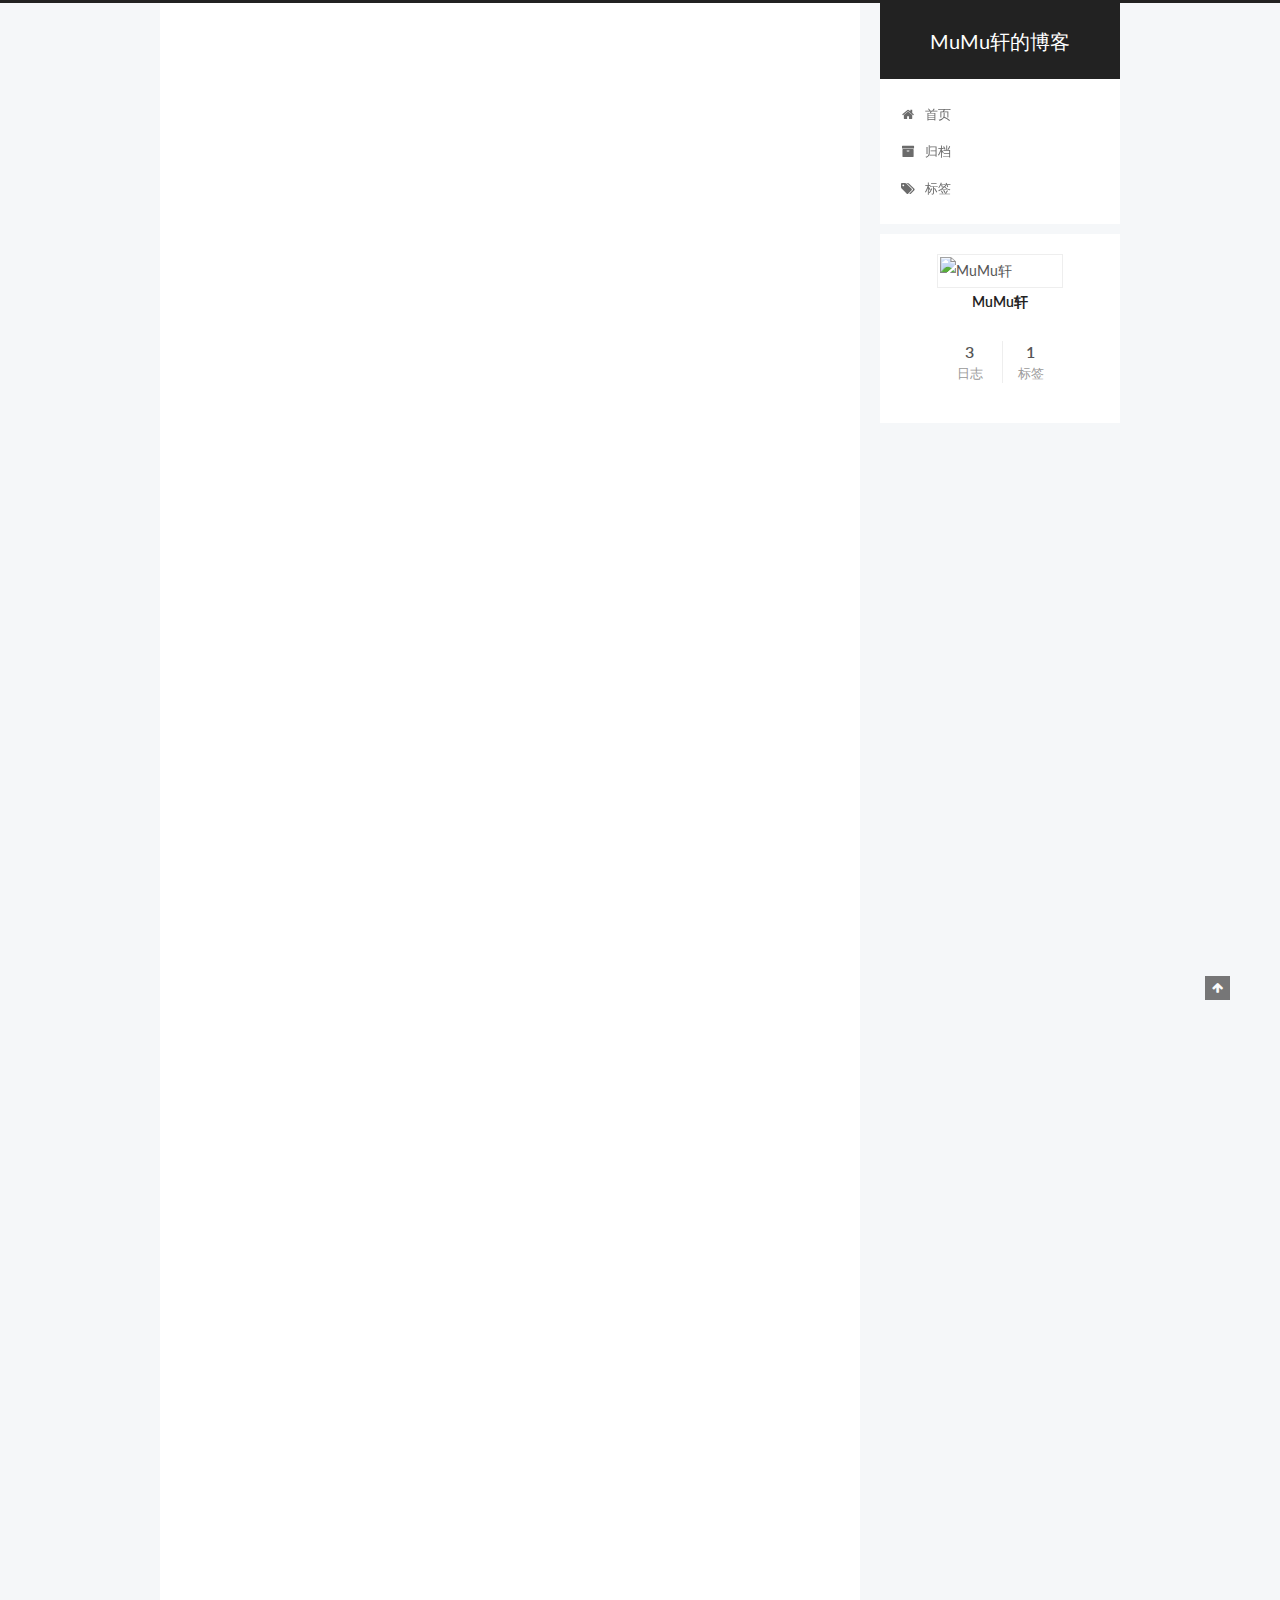
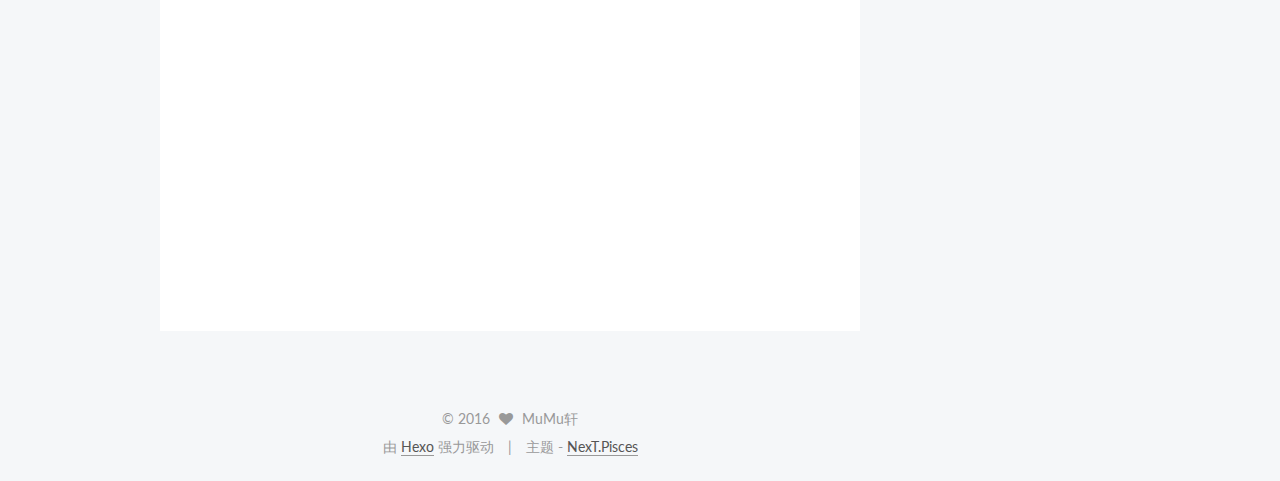
==== commit 23d28d91: "Site updated: 2016-08-04 22:18:32" ====
--- a/index.html
+++ b/index.html
@@ -86,7 +86,7 @@
 
 <meta property="og:type" content="website">
 <meta property="og:title" content="MuMu轩的博客">
-<meta property="og:url" content="http://yoursite.com/index.html">
+<meta property="og:url" content="http://mumuxuan.com/index.html">
 <meta property="og:site_name" content="MuMu轩的博客">
 <meta name="twitter:card" content="summary">
 <meta name="twitter:title" content="MuMu轩的博客">
@@ -110,7 +110,7 @@
 
 
 
-  <link rel="canonical" href="http://yoursite.com/"/>
+  <link rel="canonical" href="http://mumuxuan.com/"/>
 
   <title> MuMu轩的博客 </title>
 </head>
@@ -234,6 +234,220 @@
   
 
   <article class="post post-type-normal " itemscope itemtype="http://schema.org/Article">
+
+    
+      <header class="post-header">
+
+        
+        
+          <h1 class="post-title" itemprop="name headline">
+            
+            
+              
+                
+                <a class="post-title-link" href="/2016/08/04/deleteAd/" itemprop="url">
+                  Android应用去广告
+                </a>
+              
+            
+          </h1>
+        
+
+        <div class="post-meta">
+          <span class="post-time">
+            <span class="post-meta-item-icon">
+              <i class="fa fa-calendar-o"></i>
+            </span>
+            <span class="post-meta-item-text">发表于</span>
+            <time itemprop="dateCreated" datetime="2016-08-04T21:10:40+08:00" content="2016-08-04">
+              2016-08-04
+            </time>
+          </span>
+
+          
+
+          
+            
+              <span class="post-comments-count">
+                &nbsp; | &nbsp;
+                <a href="/2016/08/04/deleteAd/#comments" itemprop="discussionUrl">
+                  <span class="post-comments-count ds-thread-count" data-thread-key="2016/08/04/deleteAd/" itemprop="commentsCount"></span>
+                </a>
+              </span>
+            
+          
+
+          
+
+          
+          
+
+          
+        </div>
+      </header>
+    
+
+
+    <div class="post-body" itemprop="articleBody">
+
+      
+      
+
+      
+        
+          <h2 id="1-需求"><a href="#1-需求" class="headerlink" title="1 需求"></a>1 需求</h2><p>在市面上有些比较实用的app应用，比如说：日历app、文件管理app，视频播放器app。这些app中大部分都内置了广告。<br>其实有广告也是情有可原的，因为这些app的开发都是需要成本的，开发者制作后将其供用户们免费使用，为了能够套现，所以很多开发者选择往应用中植入各种第三方广告平台的SDK。这样，用户们打开这些应用时，就会遭受各式各样的广告，比如说像这样：</p>
+<p><img src="http://oaarc3d2f.bkt.clouddn.com/ad01.jpg" alt="广告">  </p>
+<p>像这样：  </p>
+<p><img src="http://oaarc3d2f.bkt.clouddn.com/ad02.jpg" alt="广告"></p>
+<p>很多用户会抱怨一不小心就会点到那个广告，如果是在移动网络下，还会浪费流量，因为点到了广告后，手机可能就会打开一个网页让你去玩“老婆不在家玩的游戏”。  </p>
+<p><img src="http://oaarc3d2f.bkt.clouddn.com/badSmile.jpg" alt=""></p>
+<p>这篇博客的目的就是将这些广告从app中去掉，过程中需要涉及到apk的反编译。</p>
+          <div class="post-more-link text-center">
+            <a class="btn" href="/2016/08/04/deleteAd/#more" rel="contents">
+              阅读全文 &raquo;
+            </a>
+          </div>
+        
+      
+    </div>
+
+    <div>
+      
+    </div>
+
+    <div>
+      
+    </div>
+
+    <footer class="post-footer">
+      
+
+      
+
+      
+      
+        <div class="post-eof"></div>
+      
+    </footer>
+  </article>
+
+
+    
+      
+
+  
+  
+
+  
+  
+  
+
+  <article class="post post-type-normal " itemscope itemtype="http://schema.org/Article">
+
+    
+      <header class="post-header">
+
+        
+        
+          <h1 class="post-title" itemprop="name headline">
+            
+            
+              
+                
+                <a class="post-title-link" href="/2016/07/27/scrollingView/" itemprop="url">
+                  Android中无限滚动的Image
+                </a>
+              
+            
+          </h1>
+        
+
+        <div class="post-meta">
+          <span class="post-time">
+            <span class="post-meta-item-icon">
+              <i class="fa fa-calendar-o"></i>
+            </span>
+            <span class="post-meta-item-text">发表于</span>
+            <time itemprop="dateCreated" datetime="2016-07-27T16:06:31+08:00" content="2016-07-27">
+              2016-07-27
+            </time>
+          </span>
+
+          
+
+          
+            
+              <span class="post-comments-count">
+                &nbsp; | &nbsp;
+                <a href="/2016/07/27/scrollingView/#comments" itemprop="discussionUrl">
+                  <span class="post-comments-count ds-thread-count" data-thread-key="2016/07/27/scrollingView/" itemprop="commentsCount"></span>
+                </a>
+              </span>
+            
+          
+
+          
+
+          
+          
+
+          
+        </div>
+      </header>
+    
+
+
+    <div class="post-body" itemprop="articleBody">
+
+      
+      
+
+      
+        
+          <h2 id="前言"><a href="#前言" class="headerlink" title="前言"></a>前言</h2><p>这是新开的博客第一篇文章。这一篇针对的是自定义控件。在github上有一个自定义控件的效果如下：</p>
+<p><img src="http://oaarc3d2f.bkt.clouddn.com/result.gif" alt="效果"></p>
+<p>这个水平方向上无限滚动的控件，可以用来制作自定义进度条，或者一些tab效果。<br>具体使用方法请移步<a href="https://github.com/Q42/AndroidScrollingImageView">github</a>。<br>它实现该效果只有50行代码不到，所以写这篇博客来记录该控件的实现过程。</p>
+          <div class="post-more-link text-center">
+            <a class="btn" href="/2016/07/27/scrollingView/#more" rel="contents">
+              阅读全文 &raquo;
+            </a>
+          </div>
+        
+      
+    </div>
+
+    <div>
+      
+    </div>
+
+    <div>
+      
+    </div>
+
+    <footer class="post-footer">
+      
+
+      
+
+      
+      
+        <div class="post-eof"></div>
+      
+    </footer>
+  </article>
+
+
+    
+      
+
+  
+  
+
+  
+  
+  
+
+  <article class="post post-type-hexo " itemscope itemtype="http://schema.org/Article">
 
     
       <header class="post-header">
@@ -295,18 +509,12 @@
 
       
         
-          
-            <p>Welcome to <a href="https://hexo.io/" target="_blank" rel="external">Hexo</a>! This is your very first post. Check <a href="https://hexo.io/docs/" target="_blank" rel="external">documentation</a> for more info. If you get any problems when using Hexo, you can find the answer in <a href="https://hexo.io/docs/troubleshooting.html" target="_blank" rel="external">troubleshooting</a> or you can ask me on <a href="https://github.com/hexojs/hexo/issues" target="_blank" rel="external">GitHub</a>.</p>
-<h2 id="Quick-Start"><a href="#Quick-Start" class="headerlink" title="Quick Start"></a>Quick Start</h2><h3 id="Create-a-new-post"><a href="#Create-a-new-post" class="headerlink" title="Create a new post"></a>Create a new post</h3><figure class="highlight bash"><table><tr><td class="gutter"><pre><div class="line">1</div></pre></td><td class="code"><pre><div class="line">$ hexo new <span class="string">"My New Post"</span></div></pre></td></tr></table></figure>
-<p>More info: <a href="https://hexo.io/docs/writing.html" target="_blank" rel="external">Writing</a></p>
-<h3 id="Run-server"><a href="#Run-server" class="headerlink" title="Run server"></a>Run server</h3><figure class="highlight bash"><table><tr><td class="gutter"><pre><div class="line">1</div></pre></td><td class="code"><pre><div class="line">$ hexo server</div></pre></td></tr></table></figure>
-<p>More info: <a href="https://hexo.io/docs/server.html" target="_blank" rel="external">Server</a></p>
-<h3 id="Generate-static-files"><a href="#Generate-static-files" class="headerlink" title="Generate static files"></a>Generate static files</h3><figure class="highlight bash"><table><tr><td class="gutter"><pre><div class="line">1</div></pre></td><td class="code"><pre><div class="line">$ hexo generate</div></pre></td></tr></table></figure>
-<p>More info: <a href="https://hexo.io/docs/generating.html" target="_blank" rel="external">Generating</a></p>
-<h3 id="Deploy-to-remote-sites"><a href="#Deploy-to-remote-sites" class="headerlink" title="Deploy to remote sites"></a>Deploy to remote sites</h3><figure class="highlight bash"><table><tr><td class="gutter"><pre><div class="line">1</div></pre></td><td class="code"><pre><div class="line">$ hexo deploy</div></pre></td></tr></table></figure>
-<p>More info: <a href="https://hexo.io/docs/deployment.html" target="_blank" rel="external">Deployment</a></p>
-
-          
+          <p>Welcome to <a href="https://hexo.io/">Hexo</a>! This is your very first post. Check <a href="https://hexo.io/docs/">documentation</a> for more info. If you get any problems when using Hexo, you can find the answer in <a href="https://hexo.io/docs/troubleshooting.html">troubleshooting</a> or you can ask me on <a href="https://github.com/hexojs/hexo/issues">GitHub</a>.</p>
+          <div class="post-more-link text-center">
+            <a class="btn" href="/2016/07/17/hello-world/#more" rel="contents">
+              阅读全文 &raquo;
+            </a>
+          </div>
         
       
     </div>
@@ -366,7 +574,7 @@
       <section class="site-overview sidebar-panel  sidebar-panel-active ">
         <div class="site-author motion-element" itemprop="author" itemscope itemtype="http://schema.org/Person">
           <img class="site-author-image" itemprop="image"
-               src="/images/avatar.gif"
+               src="http://oaarc3d2f.bkt.clouddn.com/psb.jpg"
                alt="MuMu轩" />
           <p class="site-author-name" itemprop="name">MuMu轩</p>
           <p class="site-description motion-element" itemprop="description"></p>
@@ -374,13 +582,20 @@
         <nav class="site-state motion-element">
           <div class="site-state-item site-state-posts">
             <a href="/archives">
-              <span class="site-state-item-count">1</span>
+              <span class="site-state-item-count">3</span>
               <span class="site-state-item-name">日志</span>
             </a>
           </div>
 
           
 
+          
+            <div class="site-state-item site-state-tags">
+              <a href="/tags">
+                <span class="site-state-item-count">1</span>
+                <span class="site-state-item-name">标签</span>
+              </a>
+            </div>
           
 
         </nav>
--- a/css/main.css
+++ b/css/main.css
@@ -1549,7 +1549,7 @@
   width: 4px;
   height: 4px;
   border-radius: 50%;
-  background: #305581;
+  background: #663b2e;
 }
 .links-of-blogroll {
   font-size: 13px;
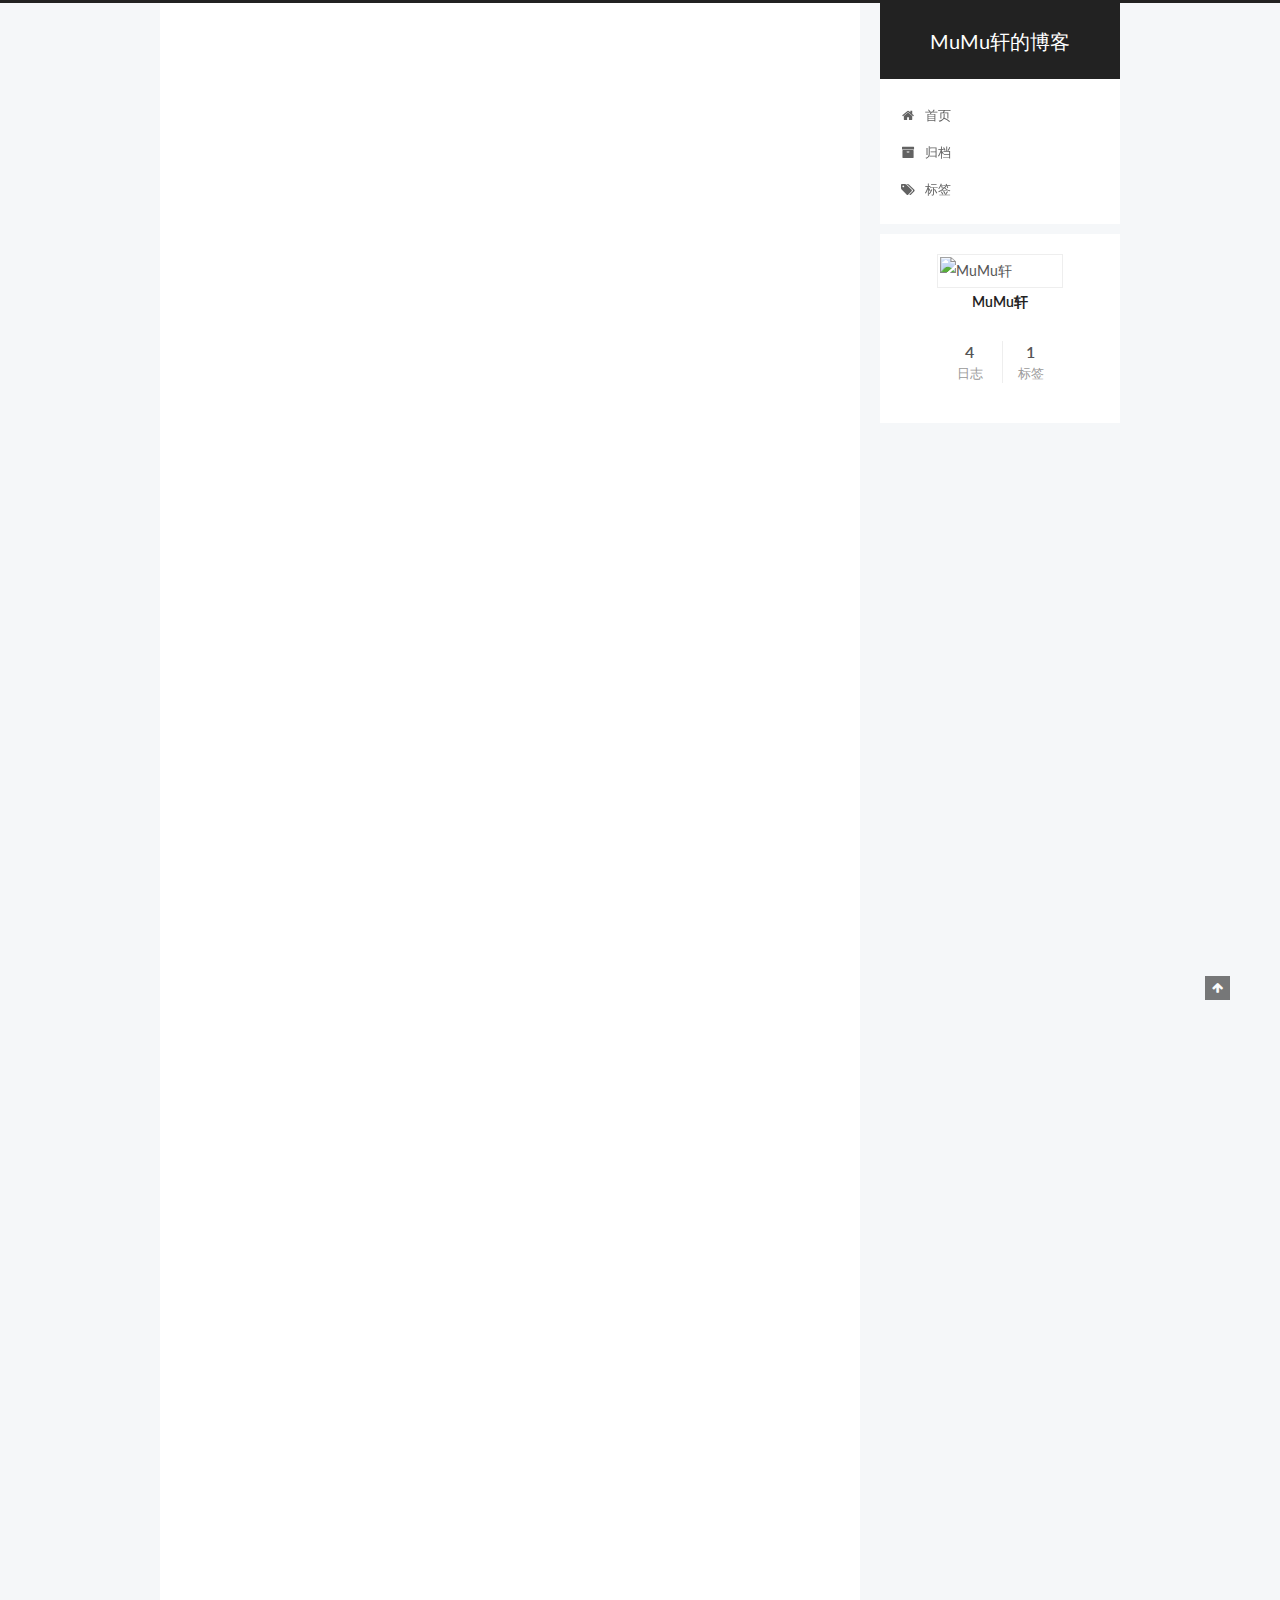
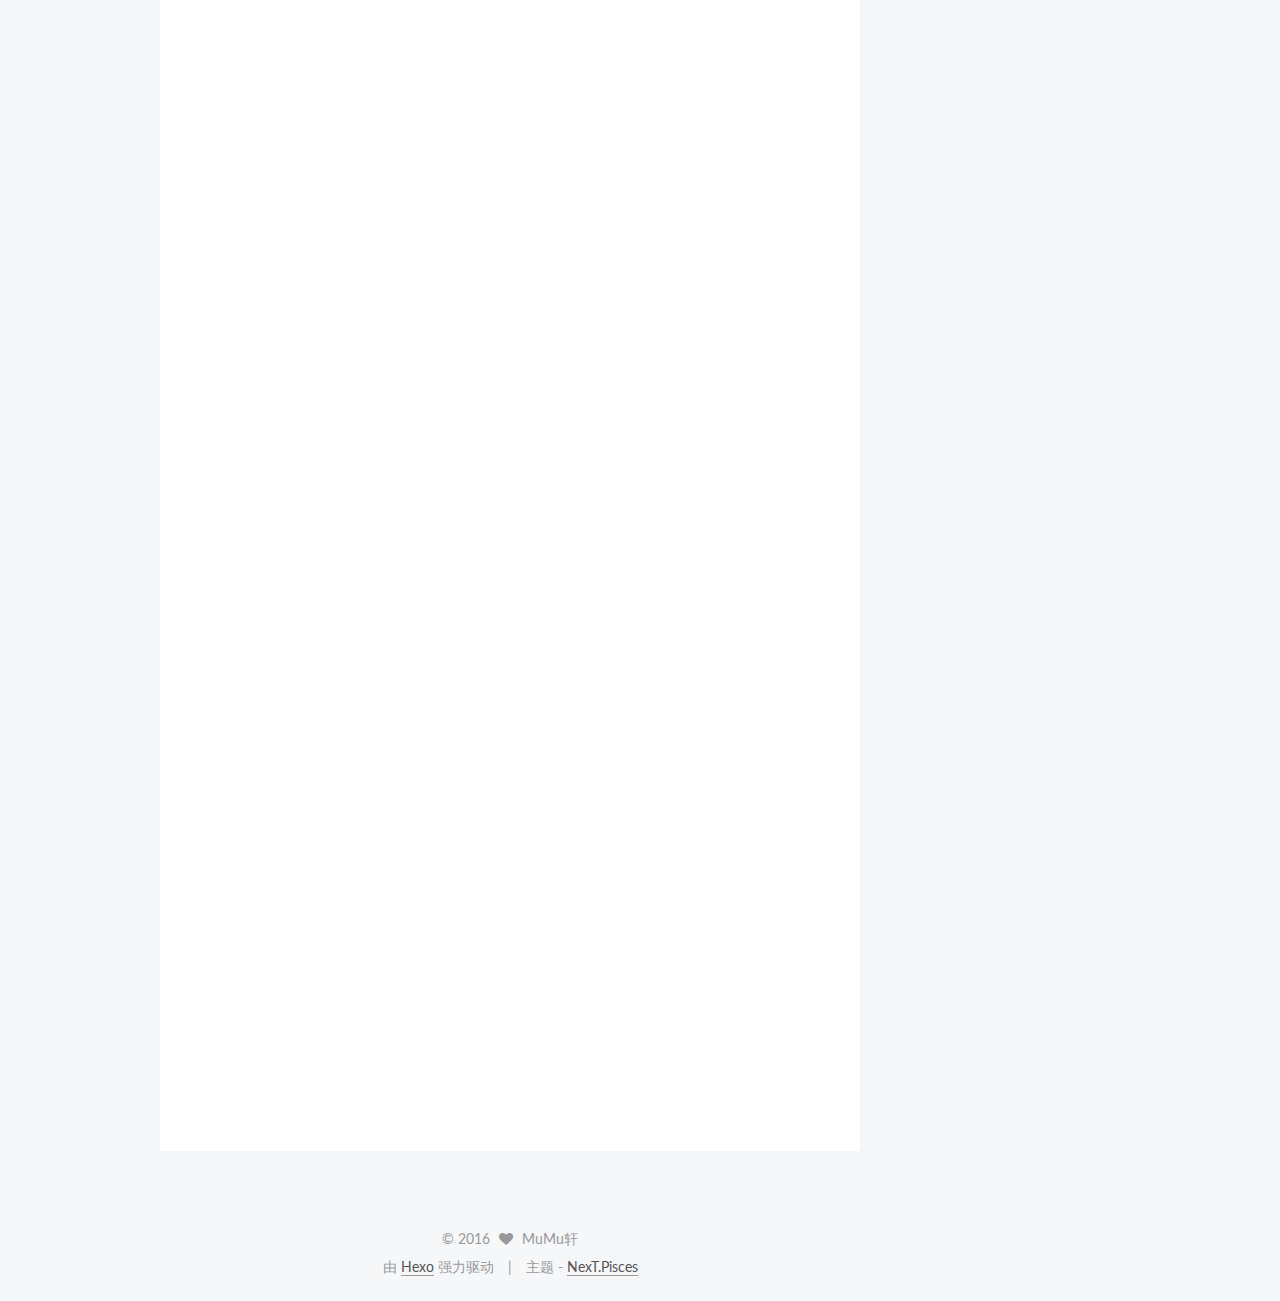
==== commit 11e1c587: "Site updated: 2016-09-06 10:46:42" ====
--- a/index.html
+++ b/index.html
@@ -245,6 +245,113 @@
             
               
                 
+                <a class="post-title-link" href="/2016/09/06/multiwindow/" itemprop="url">
+                  Android 7.0多窗口支持
+                </a>
+              
+            
+          </h1>
+        
+
+        <div class="post-meta">
+          <span class="post-time">
+            <span class="post-meta-item-icon">
+              <i class="fa fa-calendar-o"></i>
+            </span>
+            <span class="post-meta-item-text">发表于</span>
+            <time itemprop="dateCreated" datetime="2016-09-06T10:33:10+08:00" content="2016-09-06">
+              2016-09-06
+            </time>
+          </span>
+
+          
+
+          
+            
+              <span class="post-comments-count">
+                &nbsp; | &nbsp;
+                <a href="/2016/09/06/multiwindow/#comments" itemprop="discussionUrl">
+                  <span class="post-comments-count ds-thread-count" data-thread-key="2016/09/06/multiwindow/" itemprop="commentsCount"></span>
+                </a>
+              </span>
+            
+          
+
+          
+
+          
+          
+
+          
+        </div>
+      </header>
+    
+
+
+    <div class="post-body" itemprop="articleBody">
+
+      
+      
+
+      
+        
+          <h2 id="前言"><a href="#前言" class="headerlink" title="前言"></a>前言</h2><p>​    Android 7.0正式版在近期开始进行了推送，该版本中最大的一个特色就是支持在设备上展示多窗口供用户查看各个应用。</p>
+<h2 id="如何切换到多窗口模式"><a href="#如何切换到多窗口模式" class="headerlink" title="如何切换到多窗口模式"></a>如何切换到多窗口模式</h2><p>​    多窗口模式有两种：分屏模式和自由形状模式。</p>
+<h4 id="分屏模式"><a href="#分屏模式" class="headerlink" title="分屏模式"></a>分屏模式</h4><p><img src="http://oaarc3d2f.bkt.clouddn.com/fenping.jpg" alt="分屏模式"></p>
+<p>​    进入分屏模式的操作：在overview屏幕下，长按Activity标题，然后可以拖动该 Activity 至屏幕突出显示的区域。 </p>
+<p> <img src="http://oaarc3d2f.bkt.clouddn.com/fenpin.gif" alt="进入分屏模式"></p>
+          <div class="post-more-link text-center">
+            <a class="btn" href="/2016/09/06/multiwindow/#more" rel="contents">
+              阅读全文 &raquo;
+            </a>
+          </div>
+        
+      
+    </div>
+
+    <div>
+      
+    </div>
+
+    <div>
+      
+    </div>
+
+    <footer class="post-footer">
+      
+
+      
+
+      
+      
+        <div class="post-eof"></div>
+      
+    </footer>
+  </article>
+
+
+    
+      
+
+  
+  
+
+  
+  
+  
+
+  <article class="post post-type-normal " itemscope itemtype="http://schema.org/Article">
+
+    
+      <header class="post-header">
+
+        
+        
+          <h1 class="post-title" itemprop="name headline">
+            
+            
+              
+                
                 <a class="post-title-link" href="/2016/08/04/deleteAd/" itemprop="url">
                   Android应用去广告
                 </a>
@@ -582,7 +689,7 @@
         <nav class="site-state motion-element">
           <div class="site-state-item site-state-posts">
             <a href="/archives">
-              <span class="site-state-item-count">3</span>
+              <span class="site-state-item-count">4</span>
               <span class="site-state-item-name">日志</span>
             </a>
           </div>
--- a/css/main.css
+++ b/css/main.css
@@ -1549,7 +1549,7 @@
   width: 4px;
   height: 4px;
   border-radius: 50%;
-  background: #663b2e;
+  background: #ff935e;
 }
 .links-of-blogroll {
   font-size: 13px;
